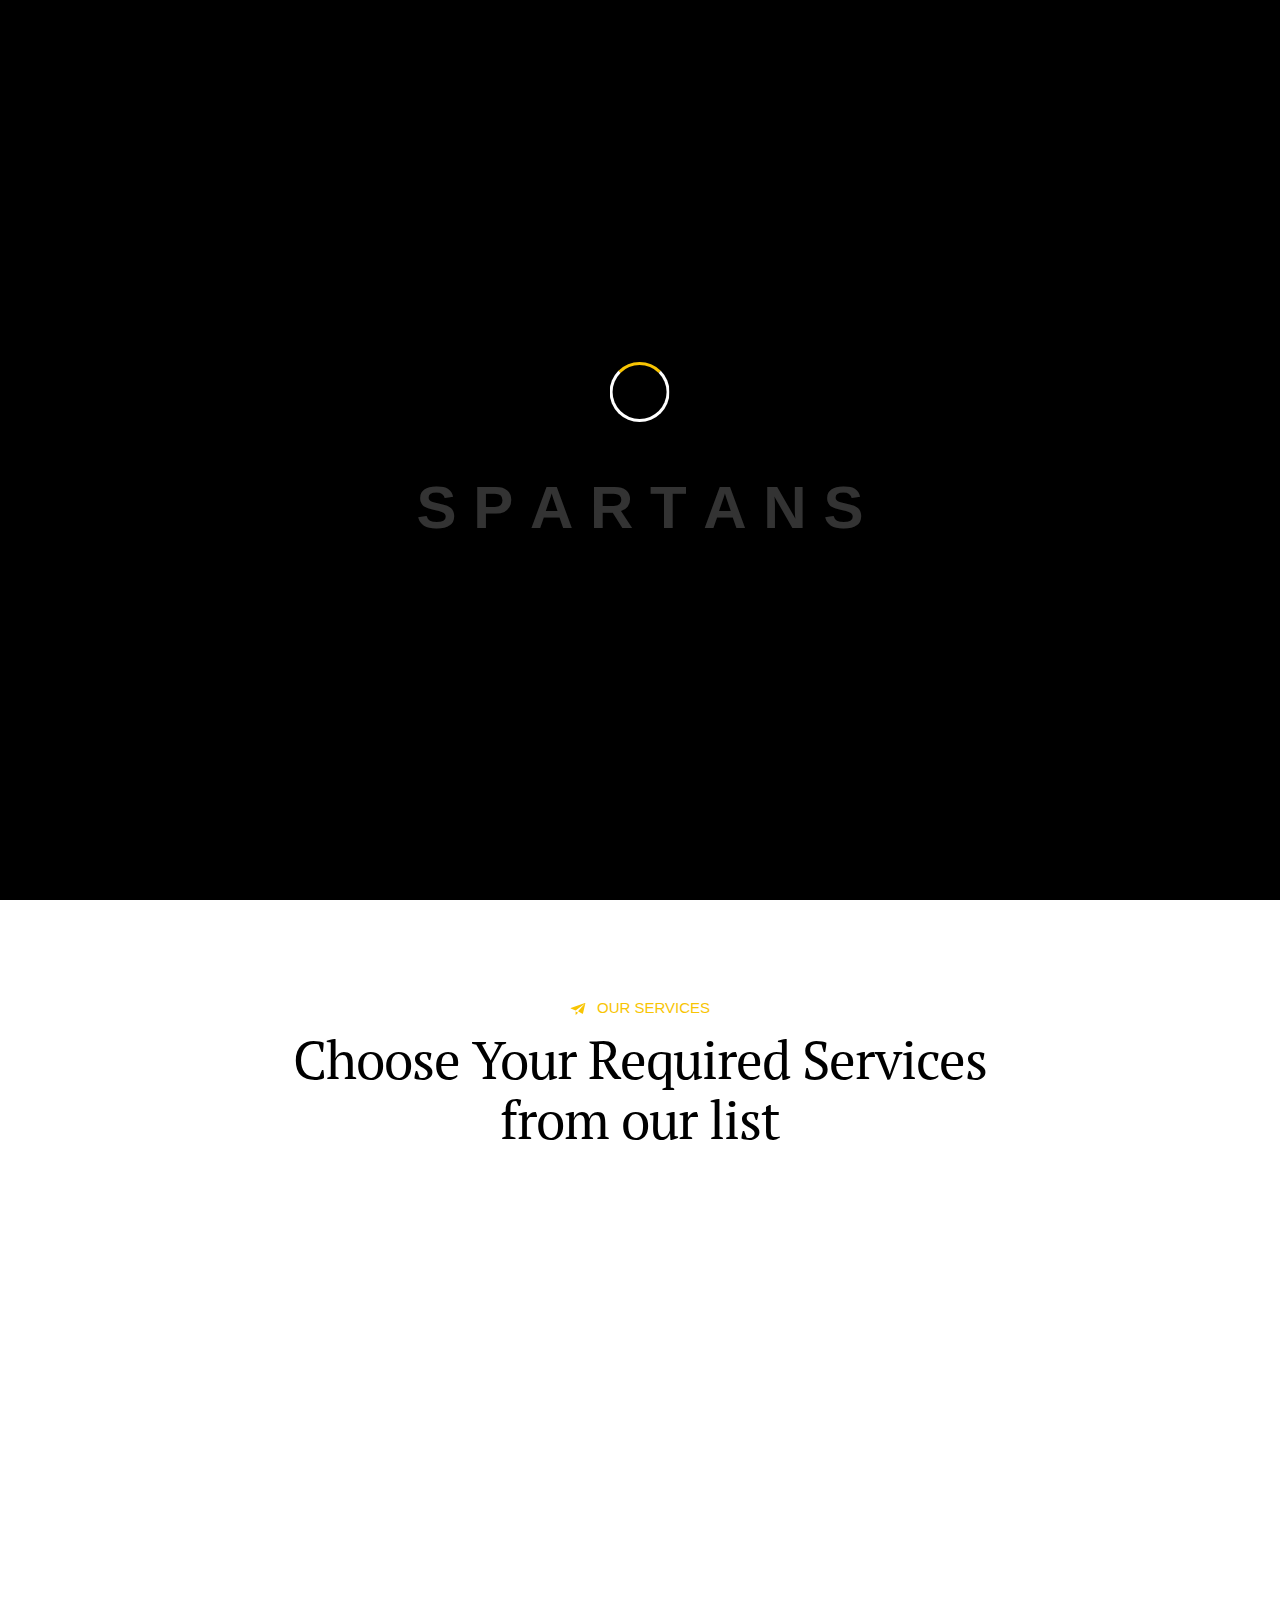
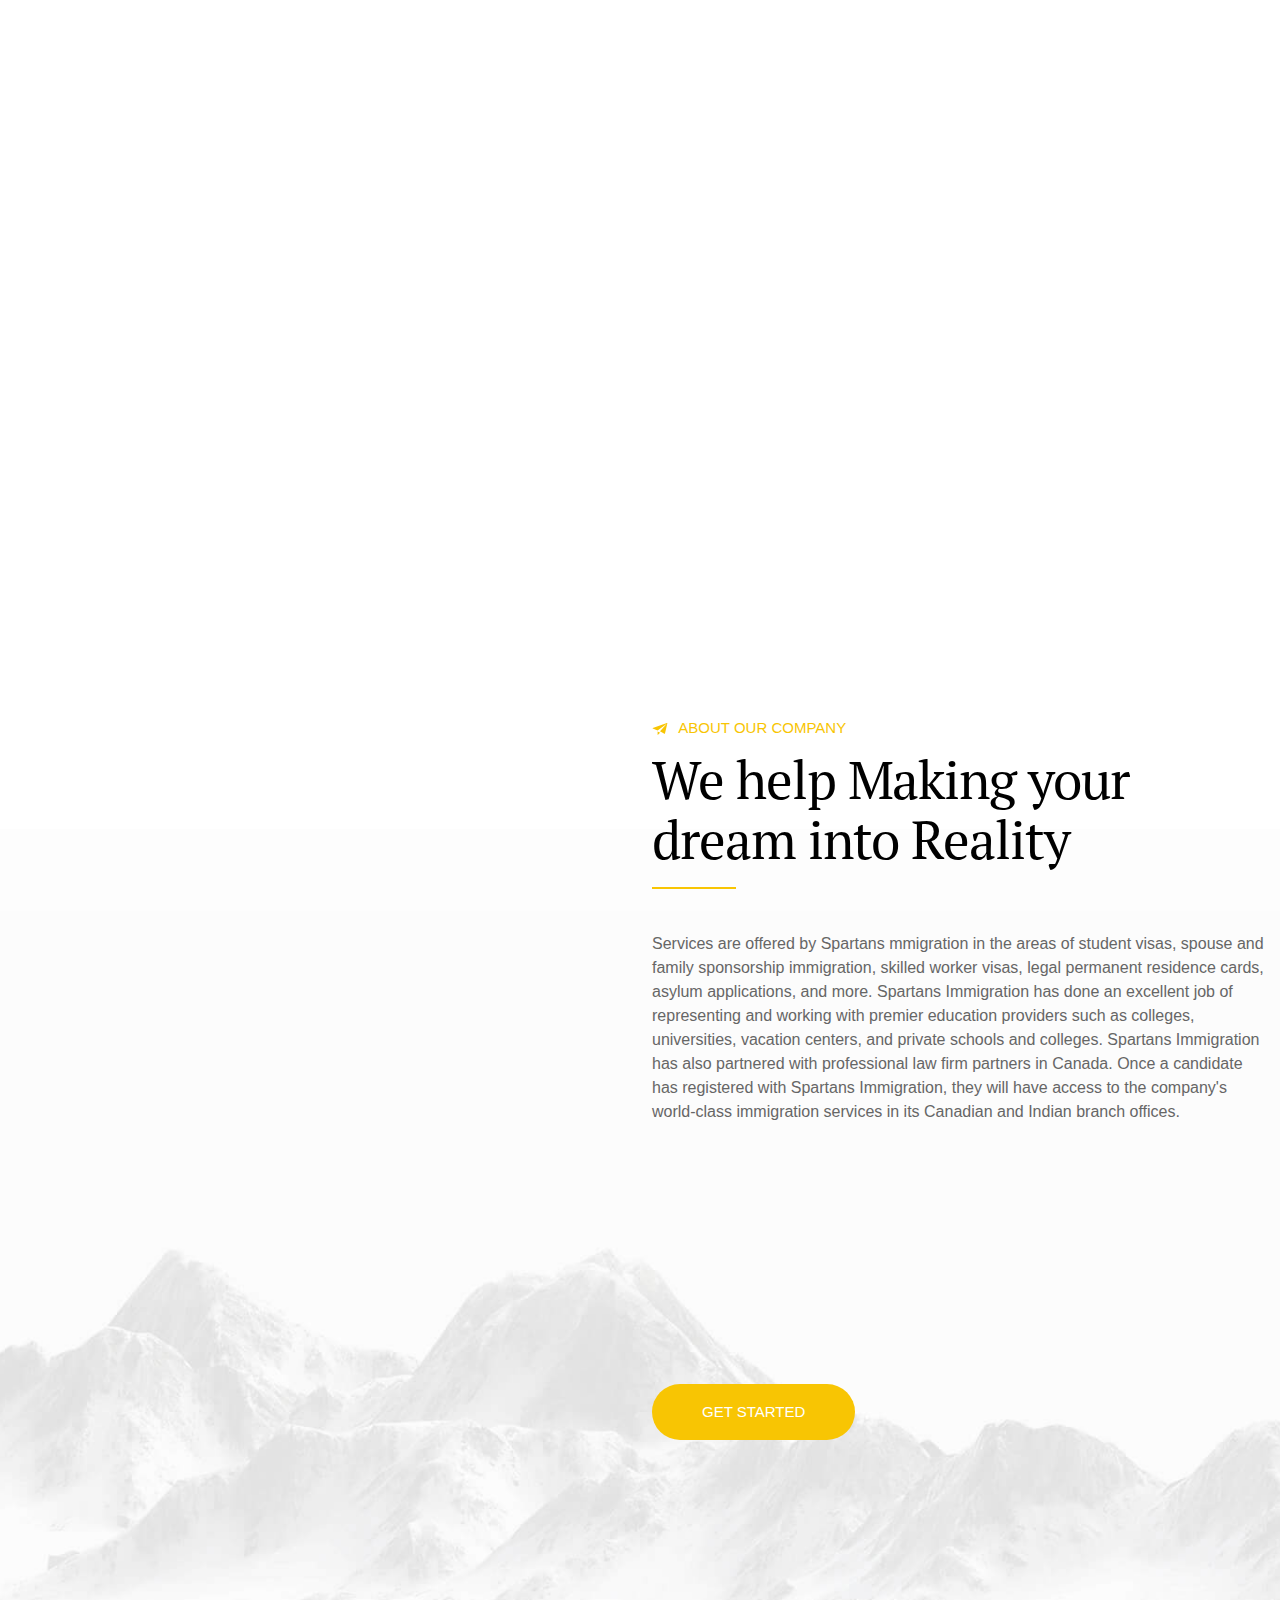
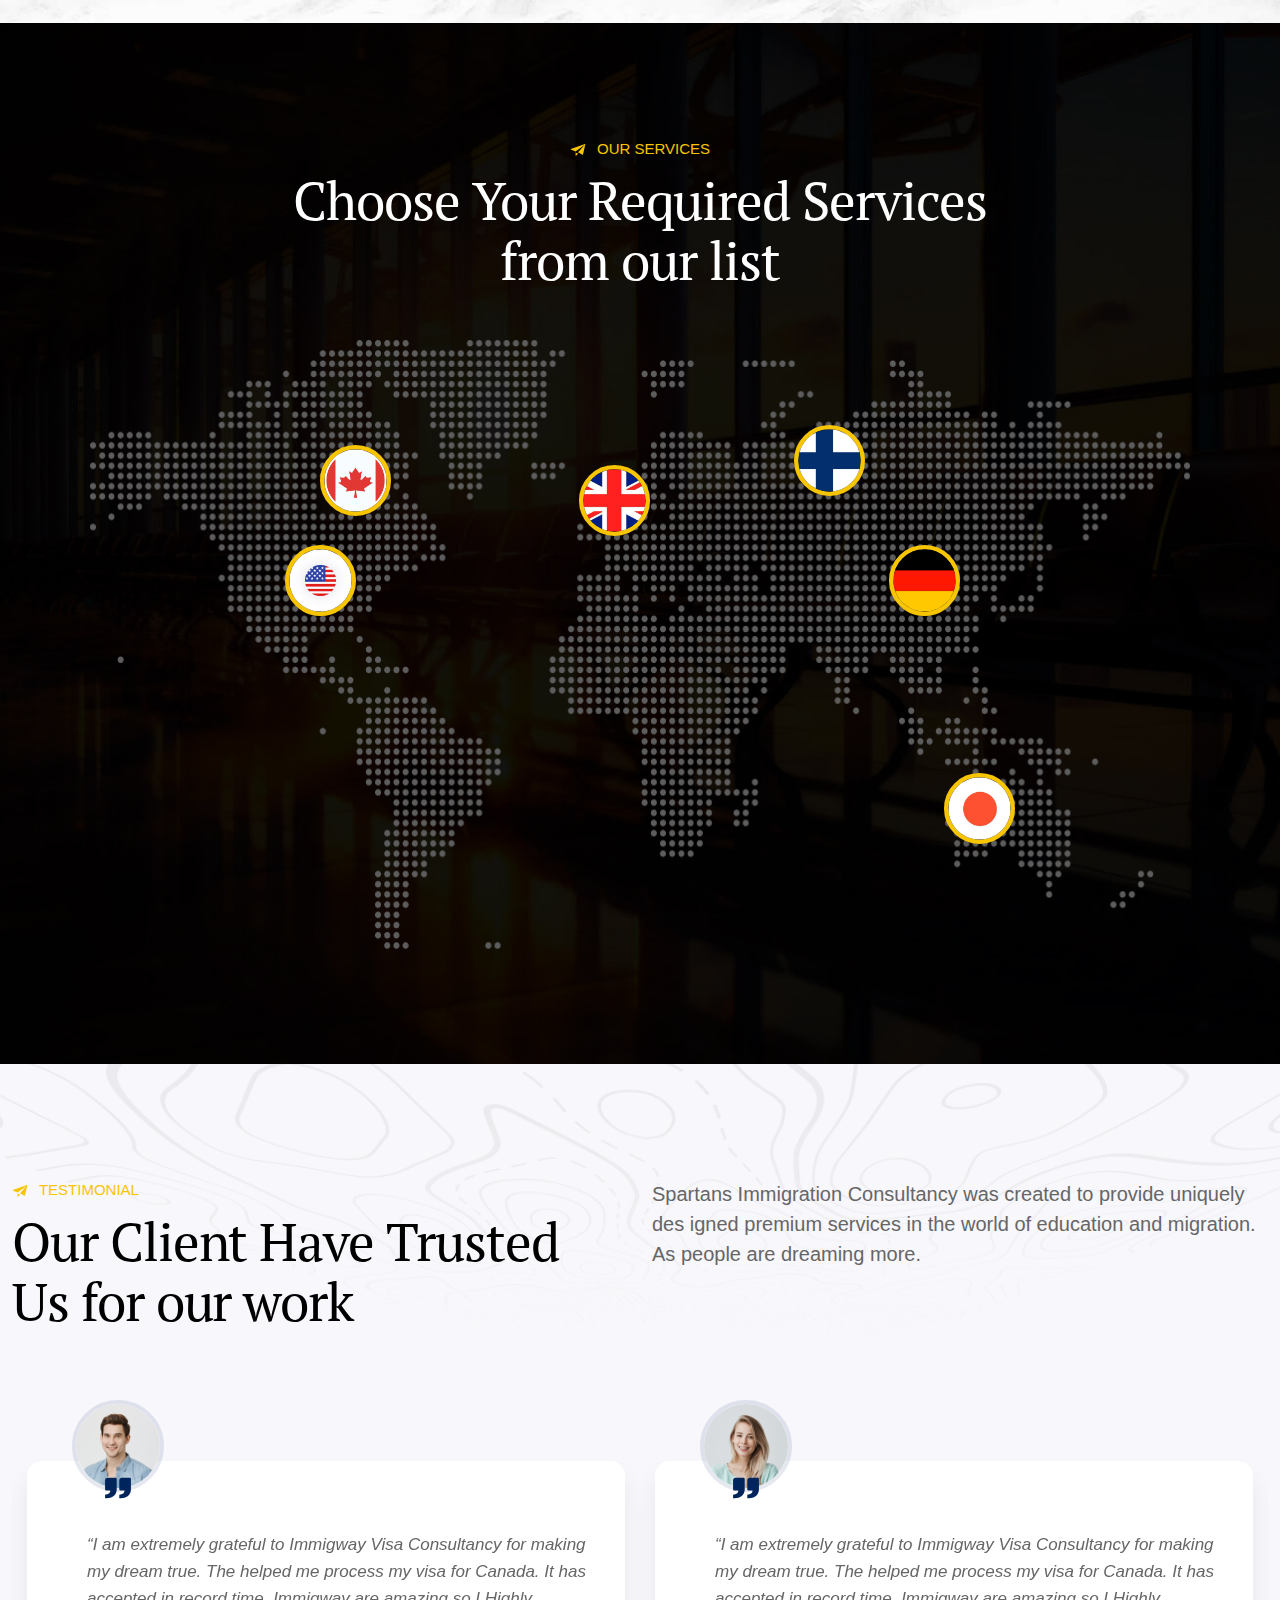
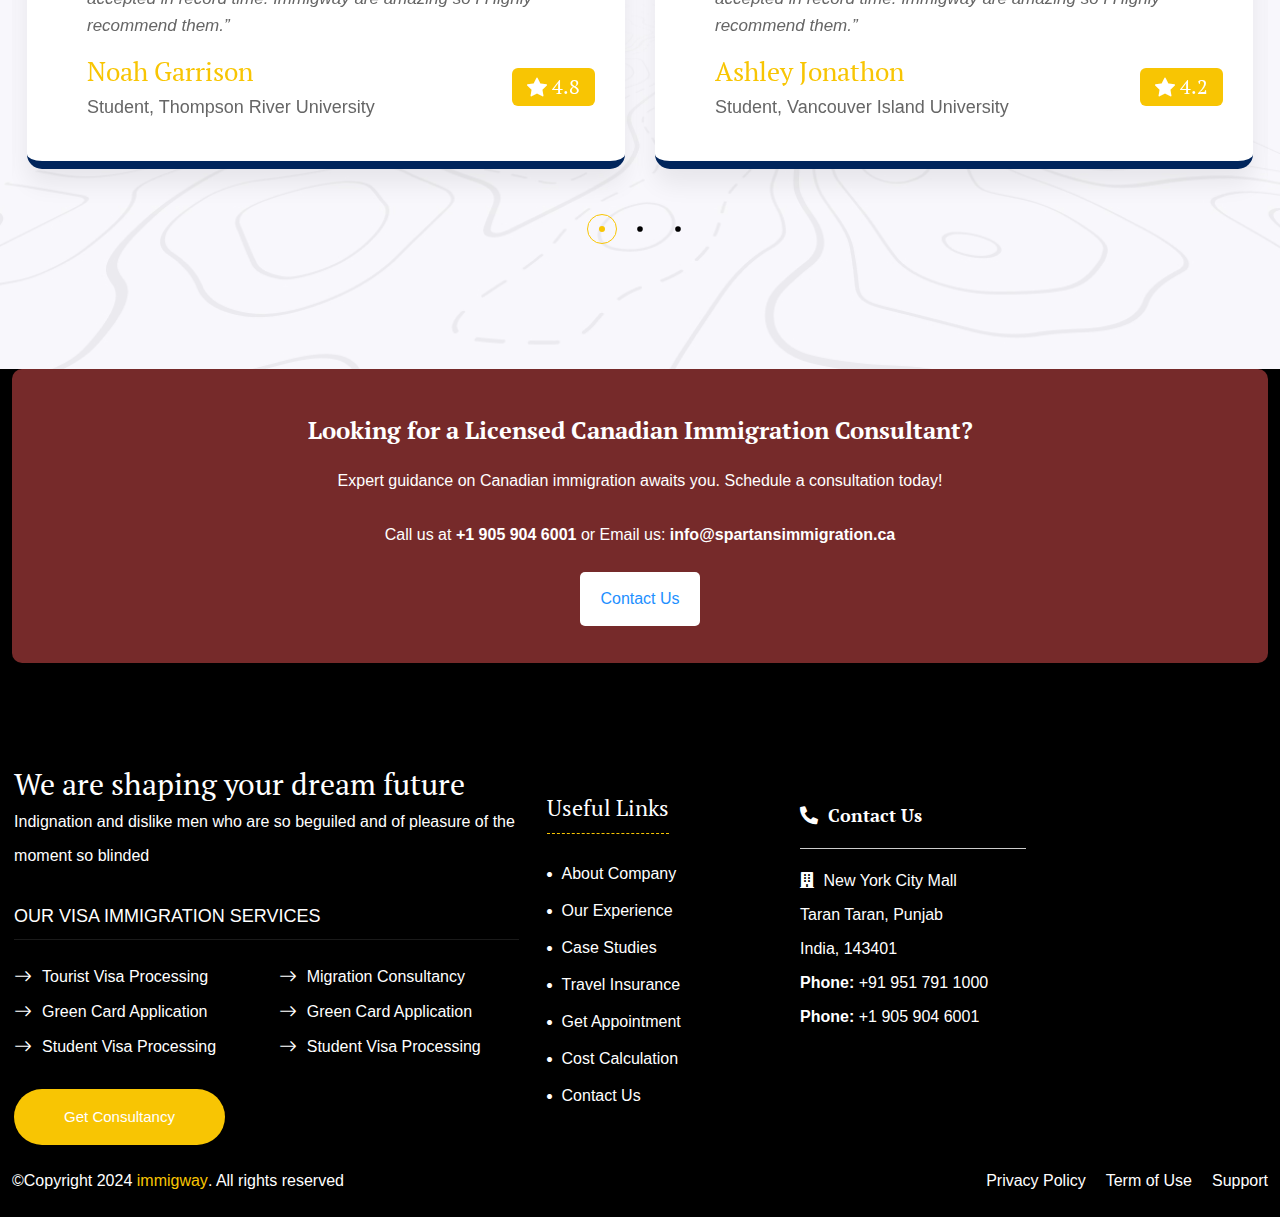
==== index.html @ ae501596 "progress" ====
<!DOCTYPE html>
<html lang="zxx">

<head>
    <!-- Meta Tags -->
    <meta charset="utf-8" />
    <meta http-equiv="X-UA-Compatible" content="IE=edge" />
    <meta name="viewport" content="width=device-width, initial-scale=1, maximum-scale=1, user-scalable=0" />
    <meta name="description" content="Spartans Visa and Education Services" />
    <meta name="author" content="" />

    <!-- Favicon and touch Icons -->
    <link href="assets/img/favicon.png" rel="shortcut icon" type="image/png" />
    <link href="assets/img/apple-touch-icon.html" rel="apple-touch-icon" />
    <link href="assets/img/apple-touch-icon-72x72.html" rel="apple-touch-icon" sizes="72x72" />
    <link href="assets/img/apple-touch-icon-114x114.html" rel="apple-touch-icon" sizes="114x114" />
    <link href="assets/img/apple-touch-icon-144x144.html" rel="apple-touch-icon" sizes="144x144" />

    <!-- Page Title -->
    <title>Spartans Visa and Education Services</title>

    <!-- Styles Include -->
    <link rel="stylesheet" href="assets/css/main.css" />
    <link rel="stylesheet" href="https://cdnjs.cloudflare.com/ajax/libs/font-awesome/5.15.4/css/all.min.css">
</head>

<body class="theme-style3">
    <!-- Preloader -->
    <div id="preloader">
        <div class="preloader-inner">
            <div class="spinner"></div>
            <div class="loading-text">
                <span data-preloader-text="S" class="characters">S</span>

                <span data-preloader-text="P" class="characters">P</span>

                <span data-preloader-text="A" class="characters">A</span>

                <span data-preloader-text="R" class="characters">R</span>

                <span data-preloader-text="T" class="characters">T</span>

                <span data-preloader-text="A" class="characters">A</span>

                <span data-preloader-text="N" class="characters">N</span>

                <span data-preloader-text="S" class="characters">S</span>
            </div>
        </div>
    </div>

    <!-- Main Header -->
    <header class="header style3">
        <!-- Top Bar -->
        <div class="header-top">
            <div class="container">
                <div class="d-none d-xl-flex justify-content-between align-items-center flex-wrap">
                    <!-- Left Box -->
                    <div class="left-box d-flex align-items-center">
                        <!-- Social Box -->
                        <div class="social-box">
                            <ul>
                                <li>
                                    <a href="https://www.facebook.com/" class="bi bi-facebook"></a>
                                </li>
                                <li>
                                    <a href="https://www.instagram.com/" class="bi bi-instagram"></a>
                                </li>
                                <li>
                                    <a href="https://www.twitter.com/" class="bi bi-twitter-x"></a>
                                </li>
                                <li>
                                    <a href="https://www.linkedin.com/" class="bi bi-linkedin"></a>
                                </li>
                                <li>
                                    <a href="https://www.behance.com/" class="bi bi-behance"></a>
                                </li>
                            </ul>
                        </div>
                    </div>

                    <!-- Right Box -->
                    <div class="right-box d-flex align-items-center">
                        <ul class="info-list">
                            <li>
                                <a href="tel:+01 567 114 3312"><span class="icon bi bi-envelope-fill"></span>+1 905 904
                                    6001</a>
                            </li>
                            <li>
                                <a href="mailto:immigway@gmail.com"><span
                                        class="icon bi bi-envelope-fill"></span>info@spartans.ca</a>
                            </li>
                            <li>
                                <a href="#"><span class="icon bi bi-geo-alt-fill"></span>Ontario,
                                    Canada</a>
                            </li>
                        </ul>
                    </div>
                </div>
            </div>
        </div>

        <!-- Lower Bar -->
        <div class="header-inner">
            <div class="container">
                <div class="d-flex align-items-center justify-content-between">
                    <!-- Left Part -->
                    <div class="header_left_part d-flex align-items-center">
                        <div class="logo">
                            <a href="index.html" class="light_logo"><img src="assets/img/logo.png"
                                    alt="spartans logo" /></a>
                        </div>
                    </div>

                    <!-- Right Part -->
                    <div class="header_right_part d-flex align-items-center">
                        <div class="mainnav d-none d-xl-block">
                            <nav class="home-links">
                                <span class="home-nav"><a href="#">Home</a></span>
                                <span class="home-nav"><a href="#">Pages</a></span>
                                <span class="home-nav"><a href="#">Visa</a></span>
                                <span class="home-nav"><a href="#">Services</a></span>
                                <span class="home-nav"><a href="#">Blog</a></span>
                                <span class="home-nav"><a href="#">Contact</a></span>
                            </nav>
                        </div>
                    </div>
                    

                        <div class="wptb-icon-box1 live-chat d-none d-md-block">
                            <div class="wptb-item--inner flex-start">
                                <div class="wptb-item--icon">
                                    <img src="assets/img/icon_call-white.png" alt="img" />
                                </div>
                                <div class="wptb-item--holder">
                                    <h5 class="wptb-item--title">Call For Consultation</h5>
                                    <p class="wptb-item--description">+1 905 904 6001</p>
                                </div>
                            </div>
                        </div>

                        <button class="aside_open d-xl-none">
                            <img src="assets/img/icon_grid.png" alt="img" />
                        </button>

                        <button type="button" class="mr_menu_toggle d-xl-none">
                            <i class="bi bi-list"></i>
                        </button>
                    </div>
                </div>
            </div>
        </div>
    </header>
    <!-- End Main Header -->

    <!-- Mobile Responsive Menu -->
    <div class="mr_menu">
        <button type="button" class="mr_menu_close">
            <i class="bi bi-x-lg"></i>
        </button>
        <div class="logo"></div>
        <!-- Keep this div empty. Logo will come here by JavaScript -->
        <div class="mr_navmenu"></div>
        <!-- Keep this div empty. Menu will come here by JavaScript -->
    </div>

    <div class="aside_info_wrapper">
        <button class="aside_close"><i class="bi bi-x-lg"></i></button>
        <div class="aside_logo">
            <a href="index.html"><img src="assets/img/logo-3.svg" alt="logo" /></a>
        </div>
        <div class="aside_info_inner">
            <h5>About Us</h5>

            <p>
                Immigwayis a full-service consultation firm with record of winning
                many successful campaigns. For a growing business firm we provide
                market research & competitor analysis before a product launch in
                market.
            </p>

            <div class="aside_info_inner_box">
                <h5>Contact Info</h5>
                <p><a href="mailto:support@immigway.com">support@immigway.com</a></p>
                <p><a href="tel:(+987) 654 321 228 14">(+987) 654 321 228 14</a></p>
                <p>28 Street, New York City, USA</p>
            </div>
            <div class="social_sites">
                <ul class="d-flex align-items-center justify-content-center">
                    <li>
                        <a href="#"><i class="bi bi-facebook"></i></a>
                    </li>
                    <li>
                        <a href="#"><i class="bi bi-twitter-x"></i></a>
                    </li>
                    <li>
                        <a href="#"><i class="bi bi-instagram"></i></a>
                    </li>
                    <li>
                        <a href="#"><i class="bi bi-linkedin"></i></a>
                    </li>
                </ul>
            </div>
        </div>
    </div>

    <!-- Main Wrapper-->
    <main class="wrapper">
        <!-- Slider Section -->
        <section class="wptb-slider pb-0">
            <div class="swiper-container swiper-main-slider">
                <!-- swiper slides -->
                <div class="swiper-wrapper">
                    <!-- Slide One -->
                    <div class="swiper-slide">
                        <div class="wptb-slider--item">
                            <div class="wptb-slider--image" style="background-image: url('assets/img/slider/9.jpg')">
                            </div>
                            <div class="container">
                                <div class="row align-items-center">
                                    <!-- Content Column -->
                                    <div class="col-lg-6 col-md-10 col-sm-12">
                                        <div class="wptb-heading">
                                            <div class="wptb-item--inner">
                                                <h6 class="wptb-item--subtitle">
                                                    Welcome to Spartans Visa and Education Services
                                                </h6>
                                                <h1 class="wptb-item--title">
                                                    Immigration &
                                                    <span class="active">Visa Solutions</span> the easy
                                                    way
                                                </h1>
                                                <p class="wptb-item--description">
                                                    We provide a complete immigration & visa services
                                                    for America, Canada & Australia for travel &
                                                    education
                                                </p>
                                                <div class="button-container">
                                                    <a href="#" class="button">About Us</a>
                                                    <a href="#" class="button">Our Services</a>
                                                  </div>
                                                  
                                            </div>
                                        </div>
                                    </div>

                                    <div class="col-lg-5 offset-lg-1 d-none d-lg-block">
                                        <!-- Slider Image -->
                                        <div class="wptb-image-single wow fedInUp position-relative">
                                            <div class="wptb-item--inner">
                                                <div class="wptb-item--image">
                                                    <img src="assets/img/slider/layer-4.png" alt="img" />
                                                </div>
                                            </div>
                                        </div>
                                    </div>
                                </div>

                                <!-- <div class="wptb-calculator">
                                        <div class="row align-items-center">
                                            <div class="col-lg-3">
                                                <h2 class="wptb-item--calculator-title">Our <br> Calculators</h2>
                                            </div>
                                            <div class="col-lg-9">
                                                <div class="row">
                                                    <div class="col-lg-6">
                                                        <div class="wptb-icon-box3 wow fadeInLeft">
                                                            <div class="wptb-item--inner">
                                                                <div class="wptb-item--icon">
                                                                    <svg xmlns="http://www.w3.org/2000/svg" width="32" height="32" viewBox="0 0 32 32" fill="none">
                                                                        <g clip-path="url(#clip0_65_12392)">
                                                                          <path d="M8.5 15.125C3.84756 15.125 0.0625 18.9101 0.0625 23.5625C0.0625 28.2149 3.84756 32 8.5 32C13.1524 32 16.9375 28.2149 16.9375 23.5625C16.9375 18.9101 13.1524 15.125 8.5 15.125ZM12.2254 22.5379L7.85038 26.9129C7.66738 27.0959 7.42744 27.1875 7.1875 27.1875C6.94756 27.1875 6.70762 27.0959 6.52462 26.9129L4.64962 25.0379C4.2835 24.6718 4.2835 24.0782 4.64962 23.7121C5.01569 23.346 5.60931 23.346 5.97544 23.7121L7.1875 24.9242L10.8996 21.2121C11.2657 20.846 11.8593 20.846 12.2254 21.2121C12.5915 21.5782 12.5915 22.1718 12.2254 22.5379Z" fill="black"/>
                                                                          <path d="M24.75 8.125C24.2323 8.125 23.8125 7.70525 23.8125 7.1875V0H10.375C8.82419 0 7.5625 1.26169 7.5625 2.8125V13.2931C7.87137 13.2651 8.18394 13.25 8.5 13.25C11.6955 13.25 14.5561 14.711 16.4491 17H26.625C27.1427 17 27.5625 17.4198 27.5625 17.9375C27.5625 18.4552 27.1427 18.875 26.625 18.875H17.6842C18.2703 20.0185 18.6481 21.2853 18.7694 22.625H26.625C27.1427 22.625 27.5625 23.0448 27.5625 23.5625C27.5625 24.0802 27.1427 24.5 26.625 24.5H18.7694C18.4891 27.5962 16.8348 30.3016 14.4224 32H29.125C30.6758 32 31.9375 30.7383 31.9375 29.1875V8.125H24.75ZM26.625 13.25H12.875C12.3573 13.25 11.9375 12.8302 11.9375 12.3125C11.9375 11.7948 12.3573 11.375 12.875 11.375H26.625C27.1427 11.375 27.5625 11.7948 27.5625 12.3125C27.5625 12.8302 27.1427 13.25 26.625 13.25Z" fill="black"/>
                                                                          <path d="M25.6875 0.548828V6.24989H31.3882L25.6875 0.548828Z" fill="black"/>
                                                                        </g>
                                                                        <defs>
                                                                          <clipPath id="clip0_65_12392">
                                                                            <rect width="32" height="32" fill="white"/>
                                                                          </clipPath>
                                                                        </defs>
                                                                      </svg>
                                                                </div>
                                                                <div class="wptb-item--holder">
                                                                    <h4 class="wptb-item--title">Visa Fee Calculator</h4>
                                                                    <p class="wptb-item--description">Lorem ipsum dolor sit amet, consectetur sad ipiscing elit,sed dominus lorem ipsum dolor consectetur </p>
                                                                </div>
                                                            </div>
                                                        </div>
                                                    </div>
    
                                                    <div class="col-lg-6">
                                                        <div class="wptb-icon-box3 wow fadeInLeft">
                                                            <div class="wptb-item--inner">
                                                                <div class="wptb-item--icon">
                                                                    <svg xmlns="http://www.w3.org/2000/svg" width="32" height="41" viewBox="0 0 32 41" fill="none">
                                                                        <path fill-rule="evenodd" clip-rule="evenodd" d="M2.61696 5.9559H21.5906C23.0299 5.9559 24.2075 7.12978 24.2075 8.56462V38.3913C24.2075 39.8261 23.0299 41 21.5906 41H2.61696C1.17759 41 0 39.8261 0 38.3913V8.56462C0 7.12978 1.17759 5.9559 2.61696 5.9559ZM30.1795 5.87605L12.1048 0.123143C10.7336 -0.31331 9.2537 0.447837 8.81595 1.81473L7.91308 4.6334H21.5906C23.7623 4.6334 25.5344 6.39988 25.5344 8.5647V28.9549L31.8765 9.15466C32.3143 7.78768 31.5507 6.31242 30.1795 5.87605ZM12.1038 9.72147C9.97247 9.72147 8.04278 10.5827 6.64602 11.9751C5.24919 13.3676 4.38521 15.2912 4.38521 17.4158C4.38521 19.5405 5.24919 21.4641 6.64602 22.8565C8.04286 24.2489 9.97247 25.1101 12.1038 25.1101C14.2352 25.1101 16.1649 24.2489 17.5617 22.8565C18.9585 21.464 19.8226 19.5404 19.8226 17.4158C19.8226 15.2911 18.9586 13.3675 17.5617 11.9751C16.1649 10.5828 14.2352 9.72147 12.1038 9.72147ZM8.20572 38.1217H16.0019C16.3682 38.1217 16.6653 37.8256 16.6653 37.4604C16.6653 37.0952 16.3682 36.7991 16.0019 36.7991H8.20572C7.83936 36.7991 7.54233 37.0952 7.54233 37.4604C7.54233 37.8256 7.83936 38.1217 8.20572 38.1217ZM4.96932 34.102H19.2382C19.6045 34.102 19.9016 33.8059 19.9016 33.4407C19.9016 33.0755 19.6045 32.7794 19.2382 32.7794H4.96932C4.60297 32.7794 4.30594 33.0755 4.30594 33.4407C4.30594 33.8059 4.60297 34.102 4.96932 34.102ZM4.96932 30.0822H19.2382C19.6045 30.0822 19.9016 29.7861 19.9016 29.4209C19.9016 29.0557 19.6045 28.7596 19.2382 28.7596H4.96932C4.60297 28.7596 4.30594 29.0557 4.30594 29.4209C4.30594 29.7861 4.60297 30.0822 4.96932 30.0822ZM11.4405 11.6345C10.7503 12.2169 10.1651 12.9199 9.7184 13.7104C9.53522 14.0345 9.37535 14.3734 9.24109 14.7249H11.4404L11.4405 11.6345ZM8.87117 16.0475C8.7909 16.4869 8.74895 16.9395 8.74895 17.4016V17.4301C8.74895 17.8922 8.7909 18.3448 8.87117 18.7843H11.4405V16.0476H8.87117V16.0475ZM9.24118 20.1068C9.37543 20.4582 9.53522 20.7971 9.7184 21.1212C10.1651 21.9116 10.7503 22.6147 11.4405 23.1971V20.1068H9.24118ZM9.66392 23.3067C9.24466 22.8352 8.87474 22.3193 8.56262 21.767C8.26692 21.2437 8.02287 20.688 7.83746 20.1068H6.30811C6.62554 20.7851 7.05939 21.3985 7.58388 21.9214C8.17446 22.5099 8.87996 22.9838 9.66392 23.3067ZM7.52617 18.7842C7.45775 18.3425 7.42218 17.8902 7.42218 17.43V17.4015C7.42218 16.9414 7.45775 16.4891 7.52617 16.0474H5.85975C5.76298 16.4881 5.71198 16.946 5.71198 17.4158C5.71198 17.8855 5.76298 18.3434 5.85983 18.7842H7.52617ZM7.83754 14.7249C8.02296 14.1436 8.267 13.5879 8.5627 13.0646C8.87482 12.5124 9.24466 11.9964 9.66392 11.525C8.87996 11.8479 8.17446 12.3217 7.58405 12.9103C7.05947 13.4332 6.62571 14.0466 6.30819 14.725H7.83754V14.7249ZM12.7672 18.7842H15.2325C15.3128 18.3447 15.3547 17.8921 15.3547 17.43V17.4015C15.3547 16.9395 15.3128 16.4868 15.2326 16.0474H12.7672V18.7842ZM16.5775 18.7842H18.3479C18.4447 18.3434 18.4957 17.8855 18.4957 17.4158C18.4957 16.946 18.4447 16.4881 18.3479 16.0474H16.5774C16.6459 16.4891 16.6814 16.9414 16.6814 17.4015V17.43C16.6815 17.8902 16.6459 18.3425 16.5775 18.7842ZM17.8994 20.1068H16.2662C16.0807 20.688 15.8367 21.2437 15.541 21.7671C15.2147 22.3445 14.8252 22.8822 14.3821 23.3709C15.2309 23.048 15.9928 22.5501 16.6236 21.9214C17.1481 21.3985 17.582 20.7851 17.8994 20.1068ZM14.8625 20.1068H12.7671V23.1078C13.4122 22.5433 13.9611 21.8717 14.3852 21.1213C14.5685 20.7971 14.7283 20.4582 14.8625 20.1068ZM12.7672 14.7249H14.8626C14.7283 14.3735 14.5685 14.0346 14.3853 13.7104C13.9612 12.9599 13.4123 12.2884 12.7672 11.7239V14.7249ZM16.2662 14.7249H17.8994C17.5819 14.0465 17.1481 13.4331 16.6236 12.9102C15.9928 12.2815 15.2309 11.7835 14.3821 11.4607C14.8251 11.9494 15.2145 12.4872 15.5409 13.0646C15.8367 13.5879 16.0807 14.1436 16.2662 14.7249Z" fill="black"/>
                                                                      </svg>
                                                                </div>
                                                                <div class="wptb-item--holder">
                                                                    <h4 class="wptb-item--title">Point Test calculator</h4>
                                                                    <p class="wptb-item--description">Lorem ipsum dolor sit amet, consectetur sad ipiscing elit,sed dominus lorem ipsum dolor consectetur </p>
                                                                </div>
                                                            </div>
                                                        </div>
                                                    </div>
                                                </div>
                                            </div>
                                        </div>
                                    </div> -->
                            </div>
                        </div>
                    </div>
                    <!-- End Slide One -->
                </div>
            </div>
        </section>

        <!-- Services Carousel -->
        <section class="wptb-service-one">
            <div class="container">
                <div class="wptb-heading">
                    <div class="wptb-item--inner text-center">
                        <h6 class="wptb-item--subtitle">
                            <span>
                                <svg xmlns="http://www.w3.org/2000/svg" width="16" height="16" viewBox="0 0 16 16"
                                    fill="none">
                                    <path
                                        d="M14.9119 2.10726L0.787131 7.08487C0.559931 7.16487 0.509531 7.36087 0.779131 7.46806L3.81593 8.68486L5.61593 9.40566L14.4031 2.95286C14.5215 2.86646 14.6575 3.02886 14.5719 3.12166L8.27513 9.93207V9.93366L7.91353 10.3361L8.39273 10.5937L12.3783 12.7393C12.6111 12.8641 12.9127 12.7609 12.9799 12.4721L15.3047 2.45206C15.3679 2.17766 15.1863 2.01046 14.9119 2.10726ZM5.59993 13.7297C5.59993 13.9265 5.71113 13.9817 5.86473 13.8425C6.06553 13.6593 8.14473 11.7937 8.14473 11.7937L5.59993 10.4785V13.7297Z"
                                        fill="#E13833" />
                                </svg>
                            </span>
                            Our Services
                        </h6>
                        <h1 class="wptb-item--title">
                            <span>Choose Your Required Services <br />
                                from our list</span>
                        </h1>
                    </div>
                </div>

                <div class="row">
                    <div class="col-sm-6 col-md-4">
                        <div class="wptb-image-box1 wow fadeInLeft">
                            <div class="wptb-item--inner">
                                <div class="wptb-item--image">
                                    <a href="service-details.html" class="wptb-item-link"><img
                                            src="assets/img/services/1.jpg" alt="img" /></a>
                                </div>
                                <div class="wptb-item--holder">
                                    <div class="wptb-item--icon">
                                        <svg xmlns="http://www.w3.org/2000/svg" width="9" height="9" viewBox="0 0 9 9"
                                            fill="none">
                                            <path d="M0 9C6 9 8.5 3 9 0V9H0Z"></path>
                                        </svg>
                                        <img src="assets/img/services/icon-1.png" alt="icon" />
                                        <svg xmlns="http://www.w3.org/2000/svg" width="9" height="9" viewBox="0 0 9 9"
                                            fill="none">
                                            <path d="M9 9C3 9 0.5 3 0 0V9H9Z"></path>
                                        </svg>
                                    </div>
                                    <h4 class="wptb-item--title">
                                        <a href="service-details.html">Express Entry</a>
                                    </h4>
                                    <div class="wptb-line-paper"></div>
                                    <p class="wptb-item--description">
                                        Our Express Entry service is tailored to skilled workers
                                        looking to immigrate to Canada. We guide clients through
                                        the comprehensive Express Entry system, assisting with
                                        profile creation, documentation, and application
                                        submission.
                                    </p>
                                    <div class="wptb-item--button">
                                        <a class="btn--readmore" href="service-details.html">
                                            <span class="btn-readmore--text"> View More </span>
                                            <span class="btn-readmore--icon">
                                                <i class="bi bi-arrow-right"></i>
                                            </span>
                                        </a>
                                    </div>
                                </div>
                            </div>
                        </div>
                    </div>

                    <div class="col-sm-6 col-md-4">
                        <div class="wptb-image-box1 wow fadeInLeft">
                            <div class="wptb-item--inner">
                                <div class="wptb-item--image">
                                    <a href="service-details.html" class="wptb-item-link"><img
                                            src="assets/img/services/1.jpg" alt="img" /></a>
                                </div>
                                <div class="wptb-item--holder">
                                    <div class="wptb-item--icon">
                                        <svg xmlns="http://www.w3.org/2000/svg" width="9" height="9" viewBox="0 0 9 9"
                                            fill="none">
                                            <path d="M0 9C6 9 8.5 3 9 0V9H0Z"></path>
                                        </svg>
                                        <img src="assets/img/services/icon-1.png" alt="icon" />
                                        <svg xmlns="http://www.w3.org/2000/svg" width="9" height="9" viewBox="0 0 9 9"
                                            fill="none">
                                            <path d="M9 9C3 9 0.5 3 0 0V9H9Z"></path>
                                        </svg>
                                    </div>
                                    <h4 class="wptb-item--title">
                                        <a href="service-details.html">Provincial Nominee Program (PNP)</a>
                                    </h4>
                                    <div class="wptb-line-paper"></div>
                                    <p class="wptb-item--description">
                                        The Provincial Nominee Program (PNP) offers various
                                        pathways for individuals with specific skills and
                                        experiences to obtain Canadian permanent residency. Our
                                        PNP service helps clients identify suitable provincial
                                        nominee programs, navigate the application process, and
                                        meet provincial nomination requirements.
                                    </p>

                                    <div class="wptb-item--button">
                                        <a class="btn--readmore" href="service-details.html">
                                            <span class="btn-readmore--text"> View More </span>
                                            <span class="btn-readmore--icon">
                                                <i class="bi bi-arrow-right"></i>
                                            </span>
                                        </a>
                                    </div>
                                </div>
                            </div>
                        </div>
                    </div>

                    <div class="col-sm-6 col-md-4">
                        <div class="wptb-image-box1 wow fadeInLeft">
                            <div class="wptb-item--inner">
                                <div class="wptb-item--image">
                                    <a href="service-details.html" class="wptb-item-link"><img
                                            src="assets/img/services/2.jpg" alt="img" /></a>
                                </div>
                                <div class="wptb-item--holder">
                                    <div class="wptb-item--icon">
                                        <svg xmlns="http://www.w3.org/2000/svg" width="9" height="9" viewBox="0 0 9 9"
                                            fill="none">
                                            <path d="M0 9C6 9 8.5 3 9 0V9H0Z"></path>
                                        </svg>
                                        <img src="assets/img/services/icon-2.png" alt="icon" />
                                        <svg xmlns="http://www.w3.org/2000/svg" width="9" height="9" viewBox="0 0 9 9"
                                            fill="none">
                                            <path d="M9 9C3 9 0.5 3 0 0V9H9Z"></path>
                                        </svg>
                                    </div>
                                    <h4 class="wptb-item--title">
                                        <a href="service-details.html">Family Sponsorship</a>
                                    </h4>
                                    <div class="wptb-line-paper"></div>
                                    <p class="wptb-item--description">
                                        Our Family Sponsorship service facilitates the
                                        reunification of families in Canada. We provide guidance
                                        and support to Canadian citizens and permanent residents
                                        who wish to sponsor their eligible family members for
                                        immigration. From assessing eligibility to preparing and
                                        submitting sponsorship applications, we ensure a smooth
                                        and efficient process for families seeking to be together
                                        in Canada
                                    </p>

                                    <div class="wptb-item--button">
                                        <a class="btn--readmore" href="service-details.html">
                                            <span class="btn-readmore--text"> View More </span>
                                            <span class="btn-readmore--icon">
                                                <i class="bi bi-arrow-right"></i>
                                            </span>
                                        </a>
                                    </div>
                                </div>
                            </div>
                        </div>
                    </div>

                    <div class="col-sm-6 col-md-4">
                        <div class="wptb-image-box1 wow fadeInLeft">
                            <div class="wptb-item--inner">
                                <div class="wptb-item--image">
                                    <a href="service-details.html" class="wptb-item-link"><img
                                            src="assets/img/services/3.jpg" alt="img" /></a>
                                </div>
                                <div class="wptb-item--holder">
                                    <div class="wptb-item--icon">
                                        <svg xmlns="http://www.w3.org/2000/svg" width="9" height="9" viewBox="0 0 9 9"
                                            fill="none">
                                            <path d="M0 9C6 9 8.5 3 9 0V9H0Z"></path>
                                        </svg>
                                        <img src="assets/img/services/icon-3.png" alt="icon" />
                                        <svg xmlns="http://www.w3.org/2000/svg" width="9" height="9" viewBox="0 0 9 9"
                                            fill="none">
                                            <path d="M9 9C3 9 0.5 3 0 0V9H9Z"></path>
                                        </svg>
                                    </div>
                                    <h4 class="wptb-item--title">
                                        <a href="service-details.html">Study Permits</a>
                                    </h4>
                                    <div class="wptb-line-paper"></div>
                                    <p class="wptb-item--description">
                                        Our Study Permits service assists international students
                                        in obtaining permits to study in Canada. We offer
                                        comprehensive support throughout the application process,
                                        including document preparation, application submission,
                                        and communication with immigration authorities.
                                    </p>

                                    <div class="wptb-item--button">
                                        <a class="btn--readmore" href="service-details.html">
                                            <span class="btn-readmore--text"> View More </span>
                                            <span class="btn-readmore--icon">
                                                <i class="bi bi-arrow-right"></i>
                                            </span>
                                        </a>
                                    </div>
                                </div>
                            </div>
                        </div>
                    </div>

                    <div class="col-sm-6 col-md-4">
                        <div class="wptb-image-box1 wow fadeInLeft">
                            <div class="wptb-item--inner">
                                <div class="wptb-item--image">
                                    <a href="service-details.html" class="wptb-item-link"><img
                                            src="assets/img/services/1.jpg" alt="img" /></a>
                                </div>
                                <div class="wptb-item--holder">
                                    <div class="wptb-item--icon">
                                        <svg xmlns="http://www.w3.org/2000/svg" width="9" height="9" viewBox="0 0 9 9"
                                            fill="none">
                                            <path d="M0 9C6 9 8.5 3 9 0V9H0Z"></path>
                                        </svg>
                                        <img src="assets/img/services/icon-1.png" alt="icon" />
                                        <svg xmlns="http://www.w3.org/2000/svg" width="9" height="9" viewBox="0 0 9 9"
                                            fill="none">
                                            <path d="M9 9C3 9 0.5 3 0 0V9H9Z"></path>
                                        </svg>
                                    </div>
                                    <h4 class="wptb-item--title">
                                        <a href="service-details.html">Work Permits</a>
                                    </h4>
                                    <div class="wptb-line-paper"></div>
                                    <p class="wptb-item--description">
                                        Our Work Permits service caters to individuals seeking
                                        authorization to work in Canada. We guide clients through
                                        the various work permit categories, eligibility
                                        requirements, and application procedures.
                                    </p>

                                    <div class="wptb-item--button">
                                        <a class="btn--readmore" href="service-details.html">
                                            <span class="btn-readmore--text"> View More </span>
                                            <span class="btn-readmore--icon">
                                                <i class="bi bi-arrow-right"></i>
                                            </span>
                                        </a>
                                    </div>
                                </div>
                            </div>
                        </div>
                    </div>

                    <div class="col-sm-6 col-md-4">
                        <div class="wptb-image-box1 wow fadeInLeft">
                            <div class="wptb-item--inner">
                                <div class="wptb-item--image">
                                    <a href="service-details.html" class="wptb-item-link"><img
                                            src="assets/img/services/2.jpg" alt="img" /></a>
                                </div>
                                <div class="wptb-item--holder">
                                    <div class="wptb-item--icon">
                                        <svg xmlns="http://www.w3.org/2000/svg" width="9" height="9" viewBox="0 0 9 9"
                                            fill="none">
                                            <path d="M0 9C6 9 8.5 3 9 0V9H0Z"></path>
                                        </svg>
                                        <img src="assets/img/services/icon-2.png" alt="icon" />
                                        <svg xmlns="http://www.w3.org/2000/svg" width="9" height="9" viewBox="0 0 9 9"
                                            fill="none">
                                            <path d="M9 9C3 9 0.5 3 0 0V9H9Z"></path>
                                        </svg>
                                    </div>
                                    <h4 class="wptb-item--title">
                                        <a href="service-details.html">Visitor Visa</a>
                                    </h4>
                                    <div class="wptb-line-paper"></div>
                                    <p class="wptb-item--description">
                                        Our Visitor Visas service helps individuals obtain
                                        temporary resident visas to visit Canada for tourism,
                                        family visits, or business purposes. We provide
                                        personalized assistance in preparing visa applications,
                                        gathering supporting documents, and addressing any
                                        inquiries from immigration authorities.
                                    </p>

                                    <div class="wptb-item--button">
                                        <a class="btn--readmore" href="service-details.html">
                                            <span class="btn-readmore--text"> View More </span>
                                            <span class="btn-readmore--icon">
                                                <i class="bi bi-arrow-right"></i>
                                            </span>
                                        </a>
                                    </div>
                                </div>
                            </div>
                        </div>
                    </div>

                    <div class="col-sm-6 col-md-4">
                        <div class="wptb-image-box1 wow fadeInLeft">
                            <div class="wptb-item--inner">
                                <div class="wptb-item--image">
                                    <a href="service-details.html" class="wptb-item-link"><img
                                            src="assets/img/services/3.jpg" alt="img" /></a>
                                </div>
                                <div class="wptb-item--holder">
                                    <div class="wptb-item--icon">
                                        <svg xmlns="http://www.w3.org/2000/svg" width="9" height="9" viewBox="0 0 9 9"
                                            fill="none">
                                            <path d="M0 9C6 9 8.5 3 9 0V9H0Z"></path>
                                        </svg>
                                        <img src="assets/img/services/icon-3.png" alt="icon" />
                                        <svg xmlns="http://www.w3.org/2000/svg" width="9" height="9" viewBox="0 0 9 9"
                                            fill="none">
                                            <path d="M9 9C3 9 0.5 3 0 0V9H9Z"></path>
                                        </svg>
                                    </div>
                                    <h4 class="wptb-item--title">
                                        <a href="service-details.html">Citizenship Applications</a>
                                    </h4>
                                    <div class="wptb-line-paper"></div>
                                    <p class="wptb-item--description">
                                        Our Citizenship Applications service assists permanent
                                        residents in their journey to Canadian citizenship. We
                                        provide guidance on citizenship eligibility criteria,
                                        document preparation, and application submission.
                                    </p>

                                    <div class="wptb-item--button">
                                        <a class="btn--readmore" href="service-details.html">
                                            <span class="btn-readmore--text"> View More </span>
                                            <span class="btn-readmore--icon">
                                                <i class="bi bi-arrow-right"></i>
                                            </span>
                                        </a>
                                    </div>
                                </div>
                            </div>
                        </div>
                    </div>

                    <div class="col-sm-6 col-md-4">
                        <div class="wptb-image-box1 wow fadeInLeft">
                            <div class="wptb-item--inner">
                                <div class="wptb-item--image">
                                    <a href="service-details.html" class="wptb-item-link"><img
                                            src="assets/img/services/3.jpg" alt="img" /></a>
                                </div>
                                <div class="wptb-item--holder">
                                    <div class="wptb-item--icon">
                                        <svg xmlns="http://www.w3.org/2000/svg" width="9" height="9" viewBox="0 0 9 9"
                                            fill="none">
                                            <path d="M0 9C6 9 8.5 3 9 0V9H0Z"></path>
                                        </svg>
                                        <img src="assets/img/services/icon-3.png" alt="icon" />
                                        <svg xmlns="http://www.w3.org/2000/svg" width="9" height="9" viewBox="0 0 9 9"
                                            fill="none">
                                            <path d="M9 9C3 9 0.5 3 0 0V9H9Z"></path>
                                        </svg>
                                    </div>
                                    <h4 class="wptb-item--title">
                                        <a href="service-details.html">Spouse/Parents Sponsorship</a>
                                    </h4>
                                    <div class="wptb-line-paper"></div>
                                    <p class="wptb-item--description">
                                        With a strong emphasis on practical lear ningand hands-on
                                        experience, students in Canadaare provided with
                                        valuable...
                                    </p>

                                    <div class="wptb-item--button">
                                        <a class="btn--readmore" href="service-details.html">
                                            <span class="btn-readmore--text"> View More </span>
                                            <span class="btn-readmore--icon">
                                                <i class="bi bi-arrow-right"></i>
                                            </span>
                                        </a>
                                    </div>
                                </div>
                            </div>
                        </div>
                    </div>

                    <div class="col-sm-6 col-md-4">
                        <div class="wptb-image-box1 wow fadeInLeft">
                            <div class="wptb-item--inner">
                                <div class="wptb-item--image">
                                    <a href="service-details.html" class="wptb-item-link"><img
                                            src="assets/img/services/3.jpg" alt="img" /></a>
                                </div>
                                <div class="wptb-item--holder">
                                    <div class="wptb-item--icon">
                                        <svg xmlns="http://www.w3.org/2000/svg" width="9" height="9" viewBox="0 0 9 9"
                                            fill="none">
                                            <path d="M0 9C6 9 8.5 3 9 0V9H0Z"></path>
                                        </svg>
                                        <img src="assets/img/services/icon-3.png" alt="icon" />
                                        <svg xmlns="http://www.w3.org/2000/svg" width="9" height="9" viewBox="0 0 9 9"
                                            fill="none">
                                            <path d="M9 9C3 9 0.5 3 0 0V9H9Z"></path>
                                        </svg>
                                    </div>
                                    <h4 class="wptb-item--title">
                                        <a href="service-details.html">PR Card Renewal</a>
                                    </h4>
                                    <div class="wptb-line-paper"></div>
                                    <p class="wptb-item--description">
                                        With a strong emphasis on practical lear ningand hands-on
                                        experience, students in Canadaare provided with
                                        valuable...
                                    </p>

                                    <div class="wptb-item--button">
                                        <a class="btn--readmore" href="service-details.html">
                                            <span class="btn-readmore--text"> View More </span>
                                            <span class="btn-readmore--icon">
                                                <i class="bi bi-arrow-right"></i>
                                            </span>
                                        </a>
                                    </div>
                                </div>
                            </div>
                        </div>
                    </div>
                </div>
            </div>
        </section>

        <!-- About Company -->
        <section class="wptb-about-company-one bg-image pt-0"
            style="background-image: url('assets/img/background/bg-7.jpg')">
            <div class="container">
                <div class="row">
                    <div class="col-md-6">
                        <!-- Single Image -->
                        <div class="wptb-image-single wow skewIn">
                            <div class="wptb-item--inner">
                                <div class="wptb-item--image">
                                    <img src="assets/img/2.webp" alt="img" class="image-main" />

                                    <div class="wptb-item-layer">
                                        <div class="wptb-icon-box1 wow fadeInLeft">
                                            <div class="wptb-item--inner flex-start">
                                                <div class="wptb-item--icon">
                                                    <svg xmlns="http://www.w3.org/2000/svg" width="29" height="26"
                                                        viewBox="0 0 29 26" fill="none">
                                                        <path
                                                            d="M0 3.25C0 2.38805 0.34241 1.5614 0.951903 0.951903C1.5614 0.34241 2.38805 0 3.25 0H24.75C25.612 0 26.4386 0.34241 27.0481 0.951903C27.6576 1.5614 28 2.38805 28 3.25V10.123C27.9556 10.101 27.911 10.0797 27.866 10.059L27.351 9.821C26.9268 9.62433 26.4673 9.51548 26 9.501V3.25C26 2.56 25.44 2 24.75 2H3.25C2.56 2 2 2.56 2 3.25V20.75C2 21.44 2.56 22 3.25 22H6V18.5C6 17.837 6.26339 17.2011 6.73223 16.7322C7.20107 16.2634 7.83696 16 8.5 16H19.5C19.8283 16 20.1534 16.0647 20.4567 16.1903C20.76 16.3159 21.0356 16.5001 21.2678 16.7322C21.4999 16.9644 21.6841 17.24 21.8097 17.5433C21.9353 17.8466 22 18.1717 22 18.5V19.248L21.293 19.063C20.7489 18.9202 20.1754 18.9345 19.6391 19.1044C19.1027 19.2744 18.6256 19.5929 18.263 20.023L17.327 21.132C16.9956 21.5241 16.7544 21.9842 16.6205 22.4798C16.4866 22.9754 16.4632 23.4944 16.552 24H3.25C2.8232 24 2.40059 23.9159 2.00628 23.7526C1.61197 23.5893 1.25369 23.3499 0.951903 23.0481C0.650112 22.7463 0.410719 22.388 0.247391 21.9937C0.0840637 21.5994 0 21.1768 0 20.75V3.25ZM14 14C15.3261 14 16.5979 13.4732 17.5355 12.5355C18.4732 11.5979 19 10.3261 19 9C19 7.67392 18.4732 6.40215 17.5355 5.46447C16.5979 4.52678 15.3261 4 14 4C12.6739 4 11.4021 4.52678 10.4645 5.46447C9.52678 6.40215 9 7.67392 9 9C9 10.3261 9.52678 11.5979 10.4645 12.5355C11.4021 13.4732 12.6739 14 14 14ZM23.55 13.713L24.029 12.335C24.1184 12.0737 24.2616 11.8342 24.4494 11.6318C24.6372 11.4294 24.8654 11.2687 25.1193 11.1601C25.3732 11.0515 25.647 10.9974 25.9231 11.0014C26.1992 11.0053 26.4713 11.0672 26.722 11.183L27.237 11.421C28.077 11.808 28.781 12.502 28.917 13.424C29.589 17.939 26.036 24.184 21.847 25.851C20.992 26.191 20.047 25.921 19.297 25.376L18.837 25.042C18.6122 24.8786 18.4233 24.6707 18.2822 24.4312C18.141 24.1918 18.0506 23.9259 18.0165 23.65C17.9823 23.3742 18.0052 23.0942 18.0838 22.8276C18.1623 22.561 18.2948 22.3133 18.473 22.1L19.41 20.99C19.778 20.554 20.36 20.37 20.913 20.514L22.934 21.044C24.462 20.045 25.27 18.625 25.358 16.784L23.895 15.272C23.699 15.0693 23.5629 14.8161 23.502 14.5408C23.4411 14.2654 23.4577 13.9795 23.55 13.713Z"
                                                            fill="#E13833" />
                                                    </svg>
                                                </div>
                                                <div class="wptb-item--holder">
                                                    <h5 class="wptb-item--title">
                                                        Call For Consultation
                                                    </h5>
                                                    <p class="wptb-item--description">
                                                        <a href="tel:+01 567 114 3312">+1 905 904 6001</a>
                                                    </p>
                                                </div>
                                            </div>
                                        </div>
                                    </div>

                                    <div class="wptb-client-review2 wow fadeInLeft">
                                        <div class="wptb-item--inner">
                                            <div class="wptb-item--icon">
                                                <i class="bi bi-airplane"></i>
                                            </div>
                                            <h5 class="wptb-item--title">Served Client</h5>
                                            <div class="wptb-piechart wow fadeInLeft" data-wow-delay="600ms">
                                                <div class="wrap-meta">
                                                    <div class="wrap-meta--inner">
                                                        <span class="wptb--rating-label">Successful</span>
                                                        <span class="wptb--counter-number">
                                                            <span class="wptb--counter-value odometer"
                                                                data-count="127865"></span>
                                                        </span>
                                                    </div>
                                                </div>
                                            </div>
                                            <div class="wptb-item--images">
                                                <div class="wptb-item--img">
                                                    <img src="assets/img/country/germany.jpg" alt="" />
                                                </div>
                                                <div class="wptb-item--img">
                                                    <img src="assets/img/country/australia.jpg" alt="" />
                                                </div>
                                                <div class="wptb-item--img">
                                                    <img src="assets/img/country/uk.jpg" alt="" />
                                                </div>
                                                <div class="wptb-item--img">
                                                    <img src="assets/img/country/canada.jpg" alt="" />
                                                </div>
                                                <a class="wptb-item--img wptb-item--link" href="country-list-2.html"><i
                                                        class="bi bi-plus"></i></a>
                                                <span class="wptb-item--text">10 Countries</span>
                                            </div>
                                            <span class="wptb-item--desc">We are serving for 20 Years</span>
                                        </div>
                                    </div>
                                </div>
                            </div>
                        </div>
                    </div>
                    <div class="col-md-6 mt-5 mt-md-0">
                        <div class="wptb-about-company-one--inner">
                            <div class="wptb-heading">
                                <div class="wptb-item--inner">
                                    <h6 class="wptb-item--subtitle">
                                        <span>
                                            <svg xmlns="http://www.w3.org/2000/svg" width="16" height="16"
                                                viewBox="0 0 16 16" fill="none">
                                                <path
                                                    d="M14.9119 2.10726L0.787131 7.08487C0.559931 7.16487 0.509531 7.36087 0.779131 7.46806L3.81593 8.68486L5.61593 9.40566L14.4031 2.95286C14.5215 2.86646 14.6575 3.02886 14.5719 3.12166L8.27513 9.93207V9.93366L7.91353 10.3361L8.39273 10.5937L12.3783 12.7393C12.6111 12.8641 12.9127 12.7609 12.9799 12.4721L15.3047 2.45206C15.3679 2.17766 15.1863 2.01046 14.9119 2.10726ZM5.59993 13.7297C5.59993 13.9265 5.71113 13.9817 5.86473 13.8425C6.06553 13.6593 8.14473 11.7937 8.14473 11.7937L5.59993 10.4785V13.7297Z"
                                                    fill="#E13833" />
                                            </svg>
                                        </span>
                                        About Our Company
                                    </h6>
                                    <h1 class="wptb-item--title has-line">
                                        <span>We help Making your <br />
                                            dream into Reality</span>
                                    </h1>
                                    <p class="wptb-item--description">
                                        Services are offered by Spartans mmigration in the areas of student visas, spouse and family sponsorship immigration, skilled worker visas, legal permanent residence cards, asylum applications, and more. Spartans Immigration has done an excellent job of representing and working with premier education providers such as colleges, universities, vacation centers, and private schools and colleges. Spartans Immigration has also partnered with professional law firm partners in Canada. Once a candidate has registered with Spartans Immigration, they will have access to the company's world-class immigration services in its Canadian and Indian branch offices.
                                    </p>
                                </div>
                            </div>

                            <div class="row">
                                <div class="col-md-6 col-12">
                                    <div class="wptb-icon-box1 wow fadeInLeft">
                                        <div class="wptb-item--inner flex-start">
                                            <div class="wptb-item--icon">
                                                <i class="bi bi-globe"></i>
                                            </div>
                                            <div class="wptb-item--holder">
                                                <h5 class="wptb-item--title text-black">
                                                    Checking all Visa Eligibilities
                                                </h5>
                                            </div>
                                        </div>
                                    </div>
                                </div>

                                <div class="col-md-6 col-12">
                                    <div class="wptb-icon-box1 wow fadeInLeft">
                                        <div class="wptb-item--inner flex-start">
                                            <div class="wptb-item--icon">
                                                <i class="bi bi-file-earmark-text-fill"></i>
                                            </div>
                                            <div class="wptb-item--holder">
                                                <h5 class="wptb-item--title text-black">
                                                    Approved Exam Facilitation
                                                </h5>
                                            </div>
                                        </div>
                                    </div>
                                </div>
                            </div>

                            <div class="wptb-list1">
                                <div class="wptb--item wow skewIn" data-wow-delay="700ms">
                                    <div class="wptb-item--icon">
                                        <i class="bi bi-check"></i>
                                    </div>
                                    <div class="wptb-item--text">
                                        Fastest Visa form processing with expert immigration
                                        agents
                                    </div>
                                </div>
                                <div class="wptb--item wow skewIn" data-wow-delay="700ms">
                                    <div class="wptb-item--icon">
                                        <i class="bi bi-check"></i>
                                    </div>
                                    <div class="wptb-item--text">
                                        Affiliation with Educational Institutions from over the
                                        world
                                    </div>
                                </div>
                            </div>

                            <div class="wptb-item--button">
                                <a href="about.html" class="btn">
                                    <span class="btn-wrap">
                                        <span class="text-first">Get Started</span>
                                        <span class="text-second">Get Started</span>
                                    </span>
                                </a>
                            </div>
                        </div>
                    </div>
                </div>
            </div>
        </section>

        <!-- World Map -->
        <section class="bg-image" style="background-image: url('assets/img/background/bg-19.jpg')">
            <div class="container">
                <div class="wptb-heading">
                    <div class="wptb-item--inner text-center">
                        <h6 class="wptb-item--subtitle">
                            <span>
                                <svg xmlns="http://www.w3.org/2000/svg" width="16" height="16" viewBox="0 0 16 16"
                                    fill="none">
                                    <path
                                        d="M14.9119 2.10726L0.787131 7.08487C0.559931 7.16487 0.509531 7.36087 0.779131 7.46806L3.81593 8.68486L5.61593 9.40566L14.4031 2.95286C14.5215 2.86646 14.6575 3.02886 14.5719 3.12166L8.27513 9.93207V9.93366L7.91353 10.3361L8.39273 10.5937L12.3783 12.7393C12.6111 12.8641 12.9127 12.7609 12.9799 12.4721L15.3047 2.45206C15.3679 2.17766 15.1863 2.01046 14.9119 2.10726ZM5.59993 13.7297C5.59993 13.9265 5.71113 13.9817 5.86473 13.8425C6.06553 13.6593 8.14473 11.7937 8.14473 11.7937L5.59993 10.4785V13.7297Z"
                                        fill="#E13833" />
                                </svg>
                            </span>
                            Our Services
                        </h6>
                        <h1 class="wptb-item--title text-white">
                            <span>Choose Your Required Services <br />
                                from our list</span>
                        </h1>
                    </div>
                </div>

                <div class="wptb-item--vector-map">
                    <img src="assets/img/more/map.png" alt="img" />

                    <div class="wptb-map-item-list one">
                        <div class="wptb-item--inner">
                            <a href="country-details.html"></a>
                            <div class="wptb-item--image">
                                <img src="assets/img/country/canada-lg.jpg" alt="img" />
                            </div>
                            <div class="wptb-item--holder wptb-item--front">
                                <h5 class="wptb-item--title">
                                    <span class="text-title">Canada</span>
                                </h5>
                            </div>
                        </div>
                    </div>

                    <div class="wptb-map-item-list two">
                        <div class="wptb-item--inner">
                            <a href="country-details.html"></a>
                            <div class="wptb-item--image">
                                <img src="assets/img/country/usa.jpg" alt="img" />
                            </div>
                            <div class="wptb-item--holder wptb-item--front">
                                <h5 class="wptb-item--title">
                                    <span class="text-title">USA</span>
                                </h5>
                            </div>
                        </div>
                    </div>

                    <div class="wptb-map-item-list three">
                        <div class="wptb-item--inner">
                            <a href="country-details.html"></a>
                            <div class="wptb-item--image">
                                <img src="assets/img/country/uk-lg.jpg" alt="img" />
                            </div>
                            <div class="wptb-item--holder wptb-item--front">
                                <h5 class="wptb-item--title">
                                    <span class="text-title">UK</span>
                                </h5>
                            </div>
                        </div>
                    </div>

                    <div class="wptb-map-item-list four">
                        <div class="wptb-item--inner">
                            <a href="country-details.html"></a>
                            <div class="wptb-item--image">
                                <img src="assets/img/country/finland-lg.jpg" alt="img" />
                            </div>
                            <div class="wptb-item--holder wptb-item--front">
                                <h5 class="wptb-item--title">
                                    <span class="text-title">Finland</span>
                                </h5>
                            </div>
                        </div>
                    </div>

                    <div class="wptb-map-item-list five">
                        <div class="wptb-item--inner">
                            <a href="country-details.html"></a>
                            <div class="wptb-item--image">
                                <img src="assets/img/country/germany-lg.jpg" alt="img" />
                            </div>
                            <div class="wptb-item--holder wptb-item--front">
                                <h5 class="wptb-item--title">
                                    <span class="text-title">Germany</span>
                                </h5>
                            </div>
                        </div>
                    </div>

                    <div class="wptb-map-item-list six">
                        <div class="wptb-item--inner">
                            <a href="country-details.html"></a>
                            <div class="wptb-item--image">
                                <img src="assets/img/country/japan-lg.jpg" alt="img" />
                            </div>
                            <div class="wptb-item--holder wptb-item--front">
                                <h5 class="wptb-item--title">
                                    <span class="text-title">Japan</span>
                                </h5>
                            </div>
                        </div>
                    </div>
                </div>
            </div>
        </section>

        <!-- Clients Logo -->
        

        <!-- Case Studies -->
        

        <!-- Testimonial -->
        <section class="wptb-testimonial-one bg-image" style="background-image: url('assets/img/background/bg-4.jpg')">
            <div class="container">
                <div class="wptb-heading">
                    <div class="row">
                        <div class="col-md-6">
                            <div class="wptb-item--inner">
                                <h6 class="wptb-item--subtitle">
                                    <span>
                                        <svg xmlns="http://www.w3.org/2000/svg" width="16" height="16"
                                            viewBox="0 0 16 16" fill="none">
                                            <path
                                                d="M14.9119 2.10726L0.787131 7.08487C0.559931 7.16487 0.509531 7.36087 0.779131 7.46806L3.81593 8.68486L5.61593 9.40566L14.4031 2.95286C14.5215 2.86646 14.6575 3.02886 14.5719 3.12166L8.27513 9.93207V9.93366L7.91353 10.3361L8.39273 10.5937L12.3783 12.7393C12.6111 12.8641 12.9127 12.7609 12.9799 12.4721L15.3047 2.45206C15.3679 2.17766 15.1863 2.01046 14.9119 2.10726ZM5.59993 13.7297C5.59993 13.9265 5.71113 13.9817 5.86473 13.8425C6.06553 13.6593 8.14473 11.7937 8.14473 11.7937L5.59993 10.4785V13.7297Z"
                                                fill="#E13833" />
                                        </svg>
                                    </span>
                                    Testimonial
                                </h6>
                                <h1 class="wptb-item--title">
                                    <span>Our Client Have Trusted <br />
                                        Us for our work</span>
                                </h1>
                            </div>
                        </div>

                        <div class="col-md-6">
                            <p class="wptb-item--description">
                                Spartans Immigration Consultancy was created to provide uniquely des
                                igned premium services in the world of education and
                                migration. As people are dreaming more.
                            </p>
                        </div>
                    </div>
                </div>

                <div class="swiper-container swiper-testimonial">
                    <!-- swiper slides -->
                    <div class="swiper-wrapper">
                        <div class="swiper-slide">
                            <div class="wptb-testimonial1">
                                <div class="wptb-item--inner">
                                    <div class="wptb-item--image">
                                        <img src="assets/img/avatar/4.jpg" alt="img" />
                                        <div class="wptb-item--icon">
                                            <svg xmlns="http://www.w3.org/2000/svg" width="31" height="31"
                                                viewBox="0 0 31 31" fill="none">
                                                <path
                                                    d="M26.2324 22.8729C28.6698 20.2276 28.4244 16.8305 28.4167 16.7917V6.45841C28.4167 6.11584 28.2806 5.7873 28.0383 5.54507C27.7961 5.30283 27.4676 5.16675 27.125 5.16675H19.375C17.9503 5.16675 16.7917 6.32537 16.7917 7.75008V16.7917C16.7917 17.1343 16.9277 17.4629 17.17 17.7051C17.4122 17.9473 17.7408 18.0834 18.0833 18.0834H22.0591C22.0318 18.722 21.841 19.3429 21.5049 19.8866C20.8488 20.9212 19.6127 21.6277 17.8289 21.9842L16.7917 22.1909V25.8334H18.0833C21.678 25.8334 24.4202 24.8375 26.2324 22.8729ZM12.0151 22.8729C14.4537 20.2276 14.207 16.8305 14.1993 16.7917V6.45841C14.1993 6.11584 14.0632 5.7873 13.821 5.54507C13.5787 5.30283 13.2502 5.16675 12.9076 5.16675H5.15761C3.7329 5.16675 2.57428 6.32537 2.57428 7.75008V16.7917C2.57428 17.1343 2.71037 17.4629 2.9526 17.7051C3.19483 17.9473 3.52338 18.0834 3.86595 18.0834H7.8417C7.81441 18.722 7.62361 19.3429 7.28757 19.8866C6.63141 20.9212 5.39528 21.6277 3.61149 21.9842L2.57428 22.1909V25.8334H3.86595C7.46066 25.8334 10.2029 24.8375 12.0151 22.8729Z"
                                                    fill="#00255C" />
                                            </svg>
                                        </div>
                                    </div>

                                    <div class="wptb-item--holder">
                                        <p class="wptb-item--description">
                                            “I am extremely grateful to Immigway Visa Consultancy
                                            for making my dream true. The helped me process my visa
                                            for Canada. It has accepted in record time. Immigway are
                                            amazing so I Highly recommend them.”
                                        </p>
                                        <div class="wptb-item--meta">
                                            <div class="wptb-item--meta-left">
                                                <h4 class="wptb-item--title">Noah Garrison</h4>
                                                <h6 class="wptb-item--designation">
                                                    Student, Thompson River University
                                                </h6>
                                            </div>
                                            <div class="wptb-item--meta-right">
                                                <i class="bi bi-star-fill"></i> 4.8
                                            </div>
                                        </div>
                                    </div>
                                </div>
                            </div>
                        </div>

                        <div class="swiper-slide">
                            <div class="wptb-testimonial1">
                                <div class="wptb-item--inner">
                                    <div class="wptb-item--image">
                                        <img src="assets/img/avatar/5.jpg" alt="img" />
                                        <div class="wptb-item--icon">
                                            <svg xmlns="http://www.w3.org/2000/svg" width="31" height="31"
                                                viewBox="0 0 31 31" fill="none">
                                                <path
                                                    d="M26.2324 22.8729C28.6698 20.2276 28.4244 16.8305 28.4167 16.7917V6.45841C28.4167 6.11584 28.2806 5.7873 28.0383 5.54507C27.7961 5.30283 27.4676 5.16675 27.125 5.16675H19.375C17.9503 5.16675 16.7917 6.32537 16.7917 7.75008V16.7917C16.7917 17.1343 16.9277 17.4629 17.17 17.7051C17.4122 17.9473 17.7408 18.0834 18.0833 18.0834H22.0591C22.0318 18.722 21.841 19.3429 21.5049 19.8866C20.8488 20.9212 19.6127 21.6277 17.8289 21.9842L16.7917 22.1909V25.8334H18.0833C21.678 25.8334 24.4202 24.8375 26.2324 22.8729ZM12.0151 22.8729C14.4537 20.2276 14.207 16.8305 14.1993 16.7917V6.45841C14.1993 6.11584 14.0632 5.7873 13.821 5.54507C13.5787 5.30283 13.2502 5.16675 12.9076 5.16675H5.15761C3.7329 5.16675 2.57428 6.32537 2.57428 7.75008V16.7917C2.57428 17.1343 2.71037 17.4629 2.9526 17.7051C3.19483 17.9473 3.52338 18.0834 3.86595 18.0834H7.8417C7.81441 18.722 7.62361 19.3429 7.28757 19.8866C6.63141 20.9212 5.39528 21.6277 3.61149 21.9842L2.57428 22.1909V25.8334H3.86595C7.46066 25.8334 10.2029 24.8375 12.0151 22.8729Z"
                                                    fill="#00255C" />
                                            </svg>
                                        </div>
                                    </div>

                                    <div class="wptb-item--holder">
                                        <p class="wptb-item--description">
                                            “I am extremely grateful to Immigway Visa Consultancy
                                            for making my dream true. The helped me process my visa
                                            for Canada. It has accepted in record time. Immigway are
                                            amazing so I Highly recommend them.”
                                        </p>
                                        <div class="wptb-item--meta">
                                            <div class="wptb-item--meta-left">
                                                <h4 class="wptb-item--title">Ashley Jonathon</h4>
                                                <h6 class="wptb-item--designation">
                                                    Student, Vancouver Island University
                                                </h6>
                                            </div>
                                            <div class="wptb-item--meta-right">
                                                <i class="bi bi-star-fill"></i> 4.2
                                            </div>
                                        </div>
                                    </div>
                                </div>
                            </div>
                        </div>

                        <div class="swiper-slide">
                            <div class="wptb-testimonial1">
                                <div class="wptb-item--inner">
                                    <div class="wptb-item--image">
                                        <img src="assets/img/avatar/4.jpg" alt="img" />
                                        <div class="wptb-item--icon">
                                            <svg xmlns="http://www.w3.org/2000/svg" width="31" height="31"
                                                viewBox="0 0 31 31" fill="none">
                                                <path
                                                    d="M26.2324 22.8729C28.6698 20.2276 28.4244 16.8305 28.4167 16.7917V6.45841C28.4167 6.11584 28.2806 5.7873 28.0383 5.54507C27.7961 5.30283 27.4676 5.16675 27.125 5.16675H19.375C17.9503 5.16675 16.7917 6.32537 16.7917 7.75008V16.7917C16.7917 17.1343 16.9277 17.4629 17.17 17.7051C17.4122 17.9473 17.7408 18.0834 18.0833 18.0834H22.0591C22.0318 18.722 21.841 19.3429 21.5049 19.8866C20.8488 20.9212 19.6127 21.6277 17.8289 21.9842L16.7917 22.1909V25.8334H18.0833C21.678 25.8334 24.4202 24.8375 26.2324 22.8729ZM12.0151 22.8729C14.4537 20.2276 14.207 16.8305 14.1993 16.7917V6.45841C14.1993 6.11584 14.0632 5.7873 13.821 5.54507C13.5787 5.30283 13.2502 5.16675 12.9076 5.16675H5.15761C3.7329 5.16675 2.57428 6.32537 2.57428 7.75008V16.7917C2.57428 17.1343 2.71037 17.4629 2.9526 17.7051C3.19483 17.9473 3.52338 18.0834 3.86595 18.0834H7.8417C7.81441 18.722 7.62361 19.3429 7.28757 19.8866C6.63141 20.9212 5.39528 21.6277 3.61149 21.9842L2.57428 22.1909V25.8334H3.86595C7.46066 25.8334 10.2029 24.8375 12.0151 22.8729Z"
                                                    fill="#00255C" />
                                            </svg>
                                        </div>
                                    </div>

                                    <div class="wptb-item--holder">
                                        <p class="wptb-item--description">
                                            “I am extremely grateful to Immigway Visa Consultancy
                                            for making my dream true. The helped me process my visa
                                            for Canada. It has accepted in record time. Immigway are
                                            amazing so I Highly recommend them.”
                                        </p>
                                        <div class="wptb-item--meta">
                                            <div class="wptb-item--meta-left">
                                                <h4 class="wptb-item--title">Bob Garrison</h4>
                                                <h6 class="wptb-item--designation">
                                                    Student, San-Fransisco University
                                                </h6>
                                            </div>
                                            <div class="wptb-item--meta-right">
                                                <i class="bi bi-star-fill"></i> 4.9
                                            </div>
                                        </div>
                                    </div>
                                </div>
                            </div>
                        </div>
                    </div>

                    <!-- pagination dots -->
                    <div class="wptb-swiper-dots">
                        <div class="swiper-pagination"></div>
                    </div>
                    <!-- !pagination dots -->
                </div>
            </div>
        </section>
    </main>

    <!-- Footer 2 -->
    <footer class="footer style2" style="background-color: black;>
       <div class="footer-top" style="background-color: #1E90FF; padding: 30px;">
    <div class="container">
        <div class="footer-upper-contact">
            <div class="row">
                <div class="footer-widget footer-links text-center">
                    <h2 style="color: #FFFFFF; font-size: 24px; font-weight: bold; margin-bottom: 10px;">Looking for a Licensed Canadian Immigration Consultant?</h2>
                    <p style="color: #FFFFFF; font-size: 16px; margin-bottom: 20px;">Expert guidance on Canadian immigration awaits you. Schedule a consultation today!</p>
                    <p style="color: #FFFFFF; font-size: 16px; margin-bottom: 20px;">Call us at <strong>+1 905 904 6001</strong> or Email us: <strong>info@spartansimmigration.ca</strong></p>
                    <button class="contact-button" style="background-color: #FFFFFF; color: #1E90FF; border: none; padding: 10px 20px; font-size: 16px; border-radius: 5px; cursor: pointer;">Contact Us</button>
                </div>
            </div>
        </div>
    </div>
</div>

                <div class="row">
                    <div class="col-xl-5 mb-5 mb-xl-0">
                        <h3 class="text-white">We are shaping your dream future</h3>
                        <p class="text-white">
                            Indignation and dislike men who are so beguiled and of pleasure
                            of the moment so blinded
                        </p>

                        <h6 class="widget-title lg">OUR VISA IMMIGRATION SERVICES</h6>
                        <div class="row">
                            <div class="col-md-6">
                                <div class="footer-nav">
                                    <ul>
                                        <li class="menu-item">
                                            <a href="#"><i class="bi bi-arrow-right"></i> Tourist Visa
                                                Processing</a>
                                        </li>
                                        <li class="menu-item">
                                            <a href="#"><i class="bi bi-arrow-right"></i> Green Card
                                                Application</a>
                                        </li>
                                        <li class="menu-item">
                                            <a href="#"><i class="bi bi-arrow-right"></i> Student Visa
                                                Processing</a>
                                        </li>
                                    </ul>
                                </div>
                            </div>
                            <div class="col-md-6">
                                <div class="footer-nav">
                                    <ul>
                                        <li class="menu-item">
                                            <a href="#"><i class="bi bi-arrow-right"></i> Migration
                                                Consultancy</a>
                                        </li>
                                        <li class="menu-item">
                                            <a href="#"><i class="bi bi-arrow-right"></i> Green Card
                                                Application</a>
                                        </li>
                                        <li class="menu-item">
                                            <a href="#"><i class="bi bi-arrow-right"></i> Student Visa
                                                Processing</a>
                                        </li>
                                    </ul>
                                </div>
                            </div>
                        </div>

                        <a href="contact-1.html" class="btn mt-4">
                            <span class="btn-wrap">
                                <span class="text-first">Get Consultancy</span>
                                <span class="text-second">Get Consultancy</span>
                            </span>
                        </a>
                    </div>

                    <div class="col-xl-7">
                        <div class="row">
                            <div class="col-md-4 col-sm-6 mb-5 mb-md-0">
                                <div class="footer-widget footer-links">
                                    <h5 class="widget-title">Useful Links</h5>
                                    <div class="footer-nav">
                                        <ul>
                                            <li class="menu-item">
                                                <a href="about.html"><i class="bi bi-circle-fill"></i> About Company</a>
                                            </li>
                                            <li class="menu-item">
                                                <a href="timeline.html"><i class="bi bi-circle-fill"></i> Our
                                                    Experience</a>
                                            </li>
                                            <li class="menu-item">
                                                <a href="case.html"><i class="bi bi-circle-fill"></i> Case Studies</a>
                                            </li>
                                            <li class="menu-item">
                                                <a href="#"><i class="bi bi-circle-fill"></i> Travel
                                                    Insurance</a>
                                            </li>
                                            <li class="menu-item">
                                                <a href="appointments.html"><i class="bi bi-circle-fill"></i> Get
                                                    Appointment</a>
                                            </li>
                                            <li class="menu-item">
                                                <a href="#"><i class="bi bi-circle-fill"></i> Cost
                                                    Calculation</a>
                                            </li>
                                            <li class="menu-item">
                                                <a href="contact-1.html"><i class="bi bi-circle-fill"></i> Contact
                                                    Us</a>
                                            </li>
                                        </ul>
                                    </div>
                                </div>
                            </div>

                            <div class="col-md-4 col-sm-6 mb-5 mb-md-0">
                                <div class="footer-widget footer-links">&nbsp;
                                    <h4><i class="fas fa-phone-alt"></i>
                                        Contact Us</h4>
                                    <address>
                                        <i class="fas fa-building"></i> New York City Mall<br>
                                        Taran Taran, Punjab<br>
                                        India, 143401<br>
                                        <strong>Phone:</strong> +91 951 791 1000<br>
                                        <strong>Phone:</strong> +1 905 904 6001
                                    </address>
                                </div>
                            </div>
                            
                            

                            <div class="col-md-4 col-sm-6 mb-5 mb-md-0">
                                <div class="footer-widget footer-links">
                                   
                        </div>
                    </div>
                </div>
            </div>
        </div>

        <!-- Footer Bottom Part -->
        <div class="footer-bottom">
            <div class="container">
                <div class="footer-bottom-inner">
                    <div class="copyright">
                        <p>
                            &copy;Copyright 2024
                            <a href="https://themeforest.net/user/wpthemebooster">Immigway</a>. All rights reserved
                        </p>
                    </div>
                    <div class="footer-nav-bottom">
                        <ul>
                            <li><a href="#">Privacy Policy</a></li>
                            <li><a href="#">Term of Use</a></li>
                            <li><a href="#">Support</a></li>
                        </ul>
                    </div>
                </div>
            </div>
        </div>
    </footer>

    <div class="totop">
        <a href="#"><i class="bi bi-chevron-up"></i></a>
    </div>

    <!-- Core JS -->
    <script src="assets/js/jquery-3.6.0.min.js"></script>

    <!-- Framework -->
    <script src="assets/js/bootstrap.min.js"></script>

    <!-- WOW Scroll Effect -->
    <script src="plugins/wow/wow.min.js"></script>

    <!-- Swiper Slider -->
    <script src="plugins/swiper/swiper-bundle.min.js"></script>

    <!-- Odometer Counter -->
    <script src="plugins/odometer/appear.js"></script>
    <script src="plugins/odometer/odometer.js"></script>

    <!-- Fancybox -->
    <script src="plugins/fancybox/jquery.fancybox.min.js"></script>

    <!-- Flatpickr -->
    <script src="plugins/flatpickr/flatpickr.min.js"></script>

    <!-- Nice Select -->
    <script src="plugins/nice-select/jquery.nice-select.min.js"></script>

    <!-- Portfolio -->
    <script src="plugins/isotope/isotope.pkgd.min.js"></script>
    <script src="plugins/isotope/imagesloaded.pkgd.min.js"></script>
    <script src="plugins/isotope/jquery.hoverdir.js"></script>
    <script src="plugins/isotope/modernizr-custom.js"></script>
    <script src="plugins/isotope/isotope-init.js"></script>

    <!-- Theme Custom JS -->
    <script src="assets/js/theme.js"></script>
</body>

<!-- Mirrored from wpthemebooster.com/demo/themeforest/html/immigway/index-4.html by HTTrack Website Copier/3.x [XR&CO'2014], Wed, 03 Apr 2024 00:00:16 GMT -->

</html>
---- assets/css/main.css ----
@import url('https://fonts.googleapis.com/css2?family=PT+Serif:wght@400;700&amp;family=Rubik:wght@400;500;600&amp;display=swap');
@import url("../fonts/bootstrap-icons-1.1/font/bootstrap-icons.css");
@import url("bootstrap.min.css");
@import url("animation.css");
@import url("../../plugins/wow/animate.css");
@import url("../../plugins/swiper/swiper-bundle.min.css");
@import url("../../plugins/odometer/odometer-theme-default.css");
@import url("../../plugins/fancybox/jquery.fancybox.css");
@import url("../../plugins/fullcalendar/fullcalendar.min.css");
@import url("../../plugins/flatpickr/flatpickr.css");
@import url("../../plugins/nice-select/nice-select.css");

@import url("global.css");
@import url("header.css");
@import url("footer.css");
@import url("preloader.css");
@import url("components.css");
@import url("contact.css");
@import url("blog.css");
@import url("sidebar.css");
@import url("portfolio.css");
@import url("style.css");
@import url("responsive.css");
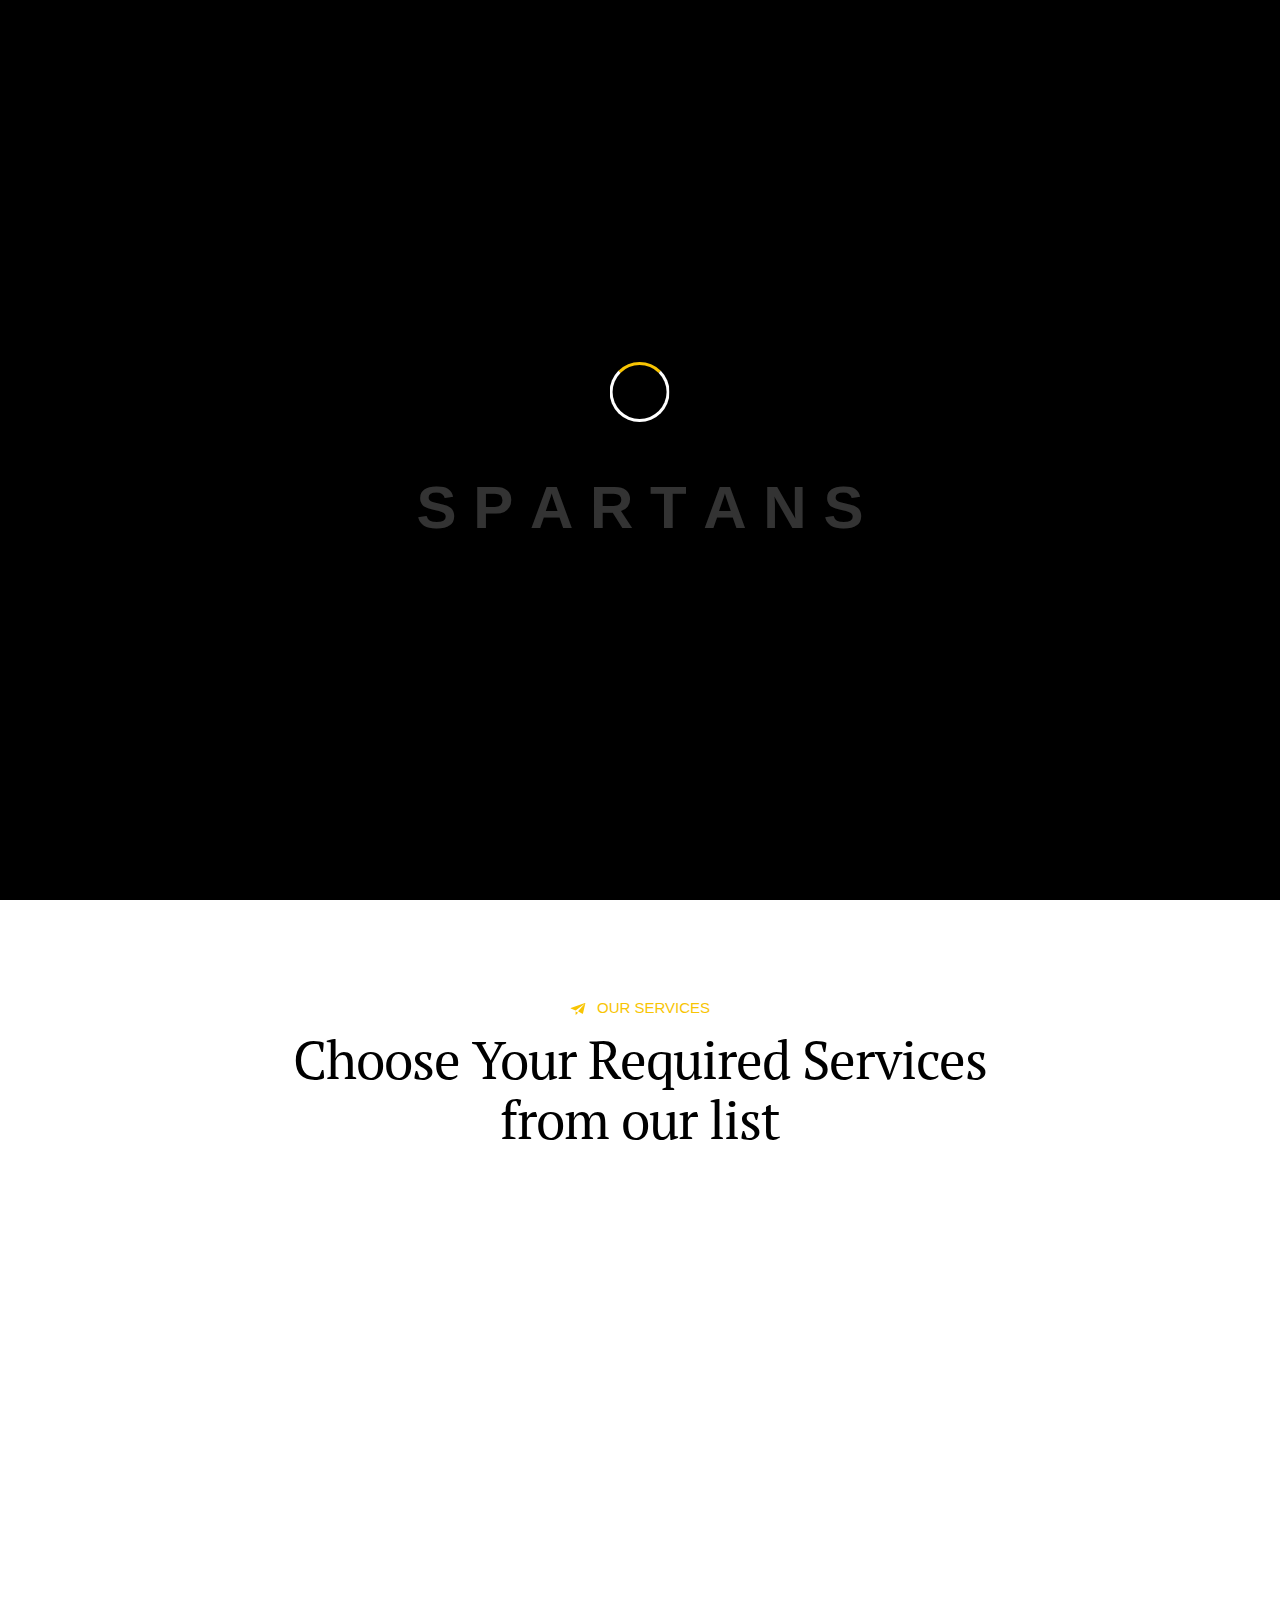
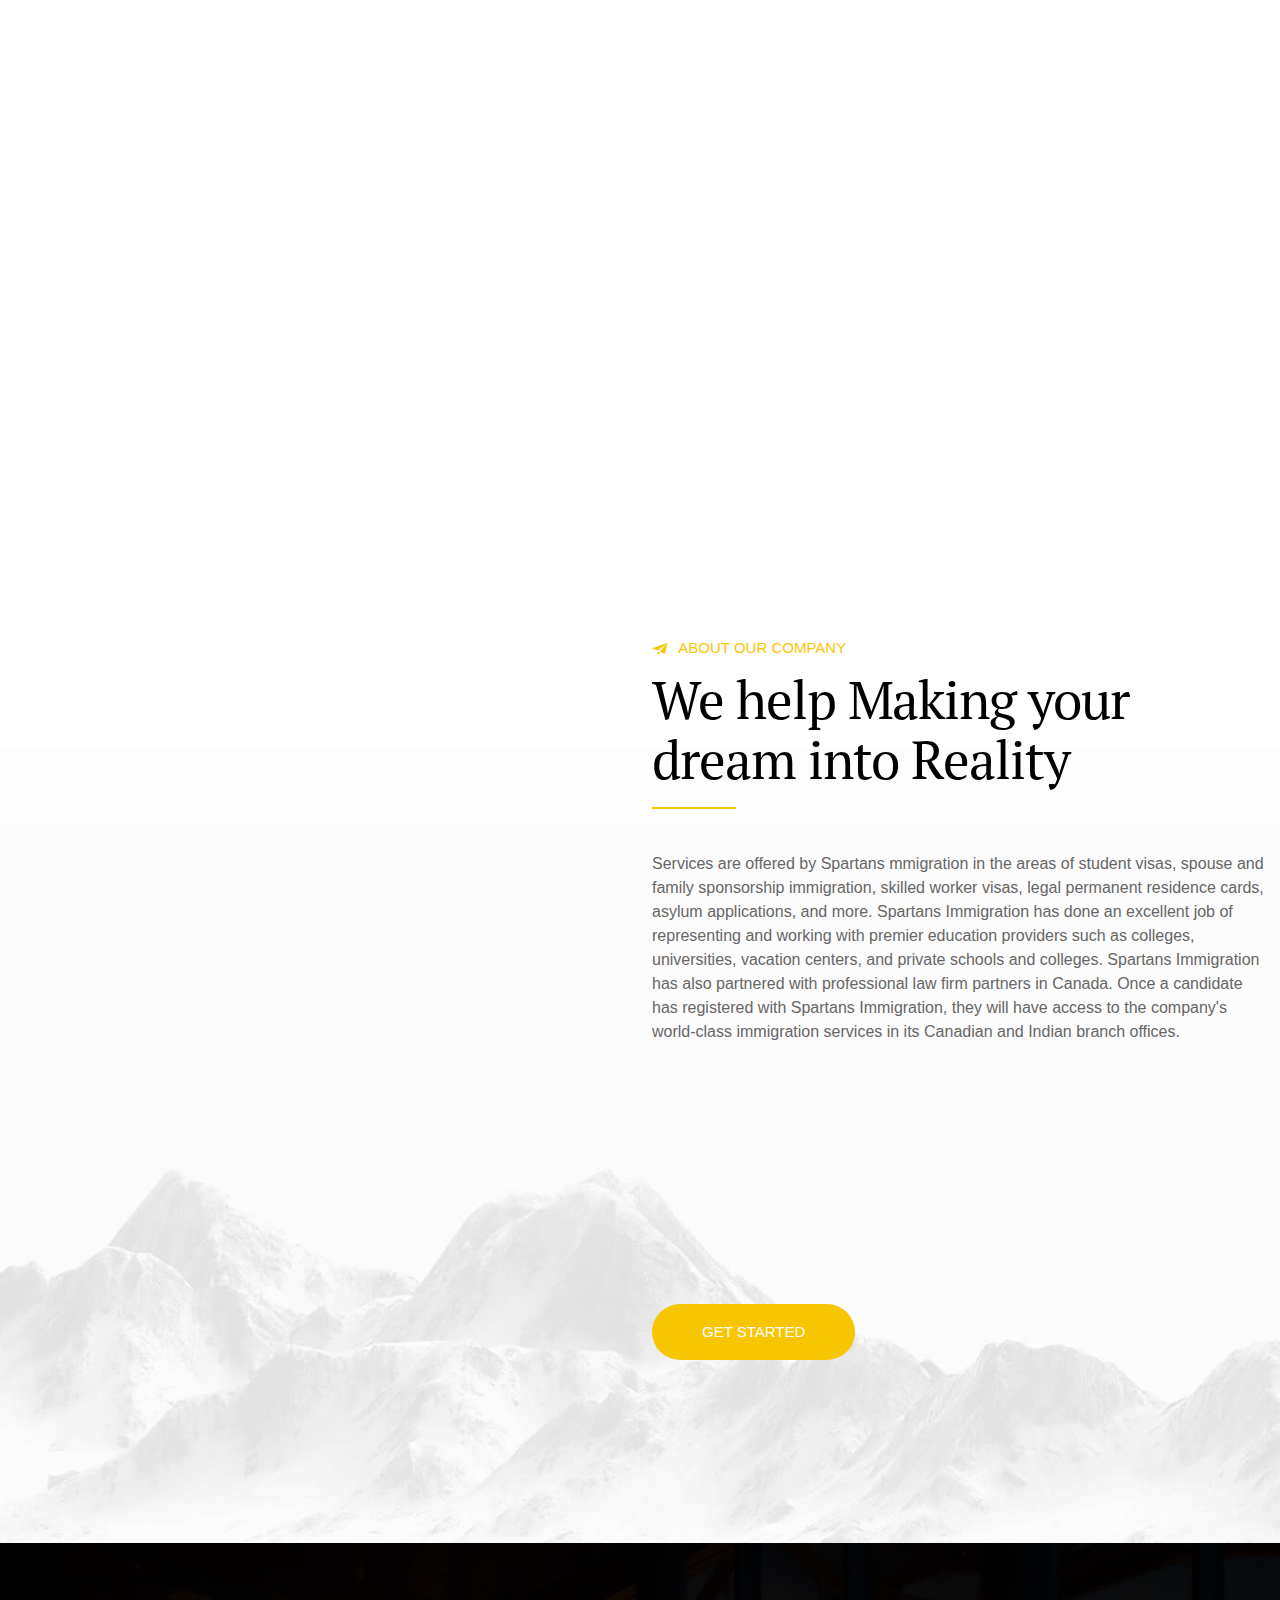
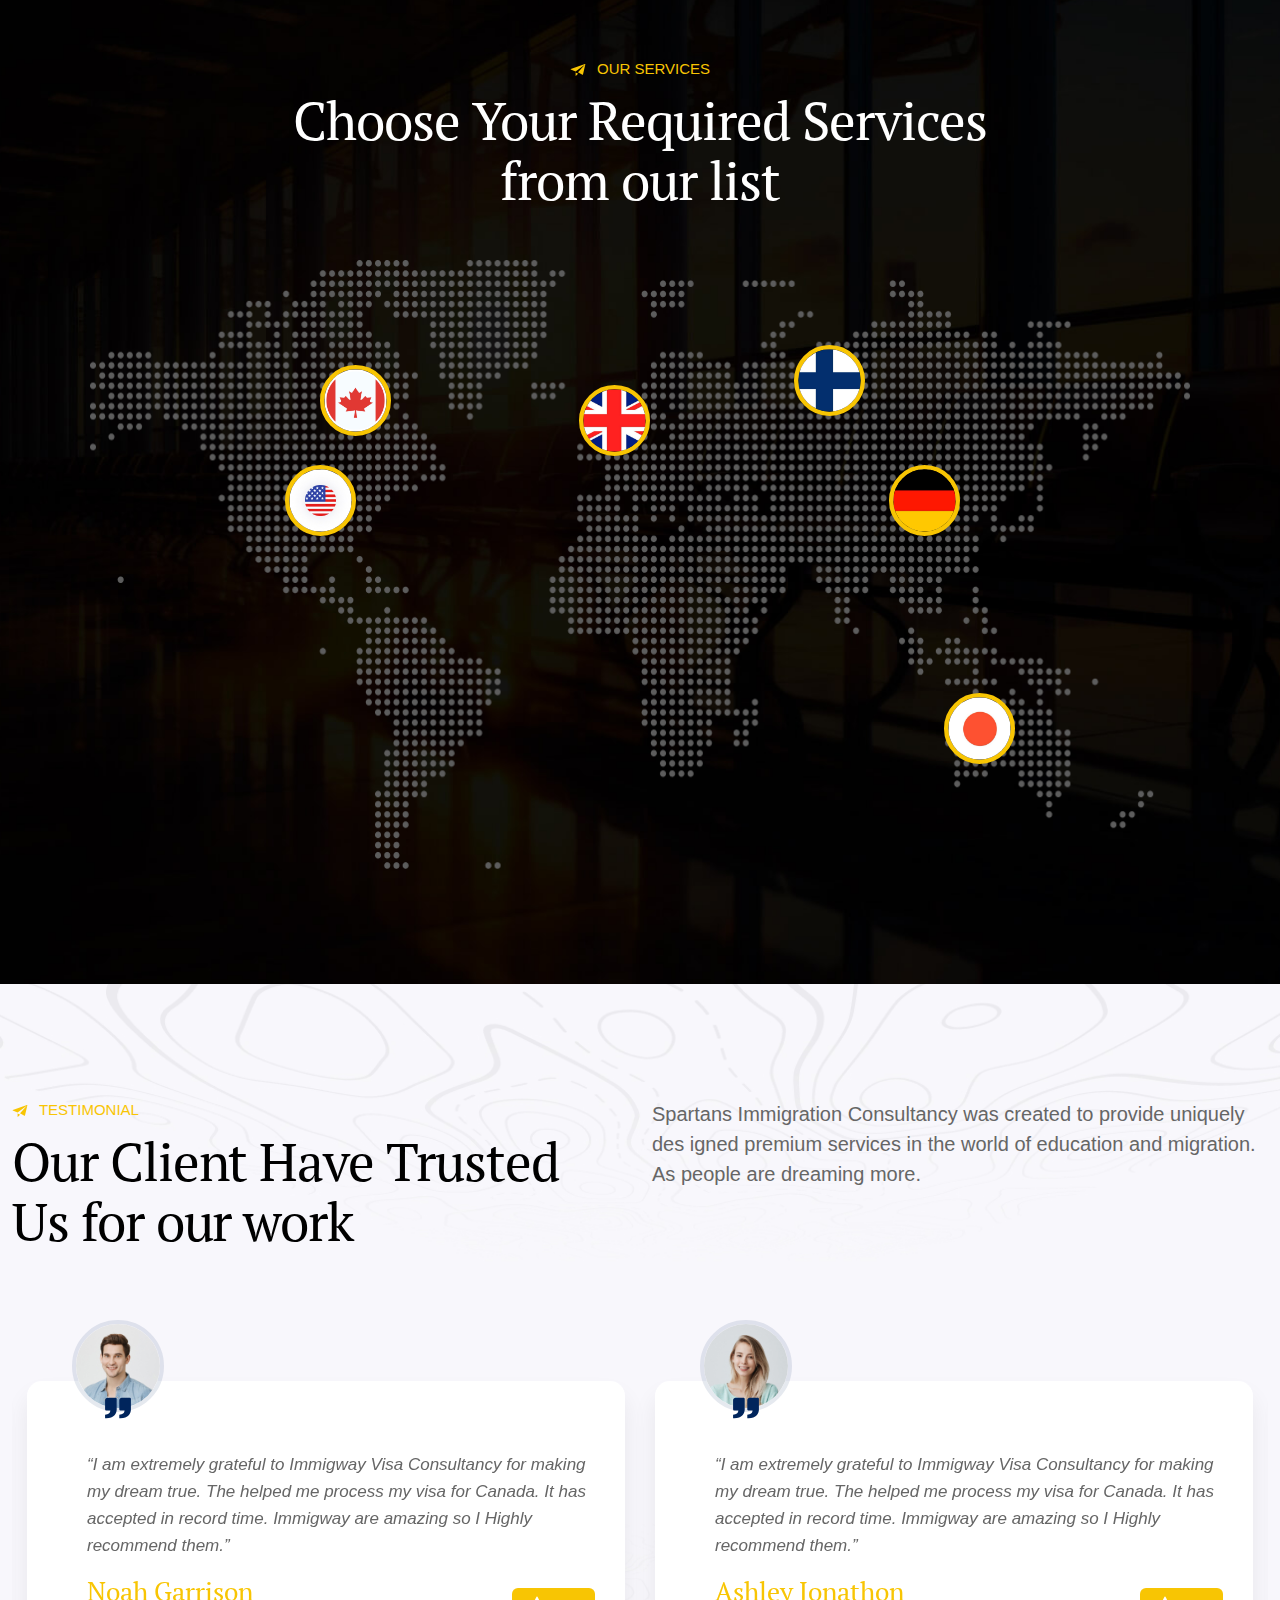
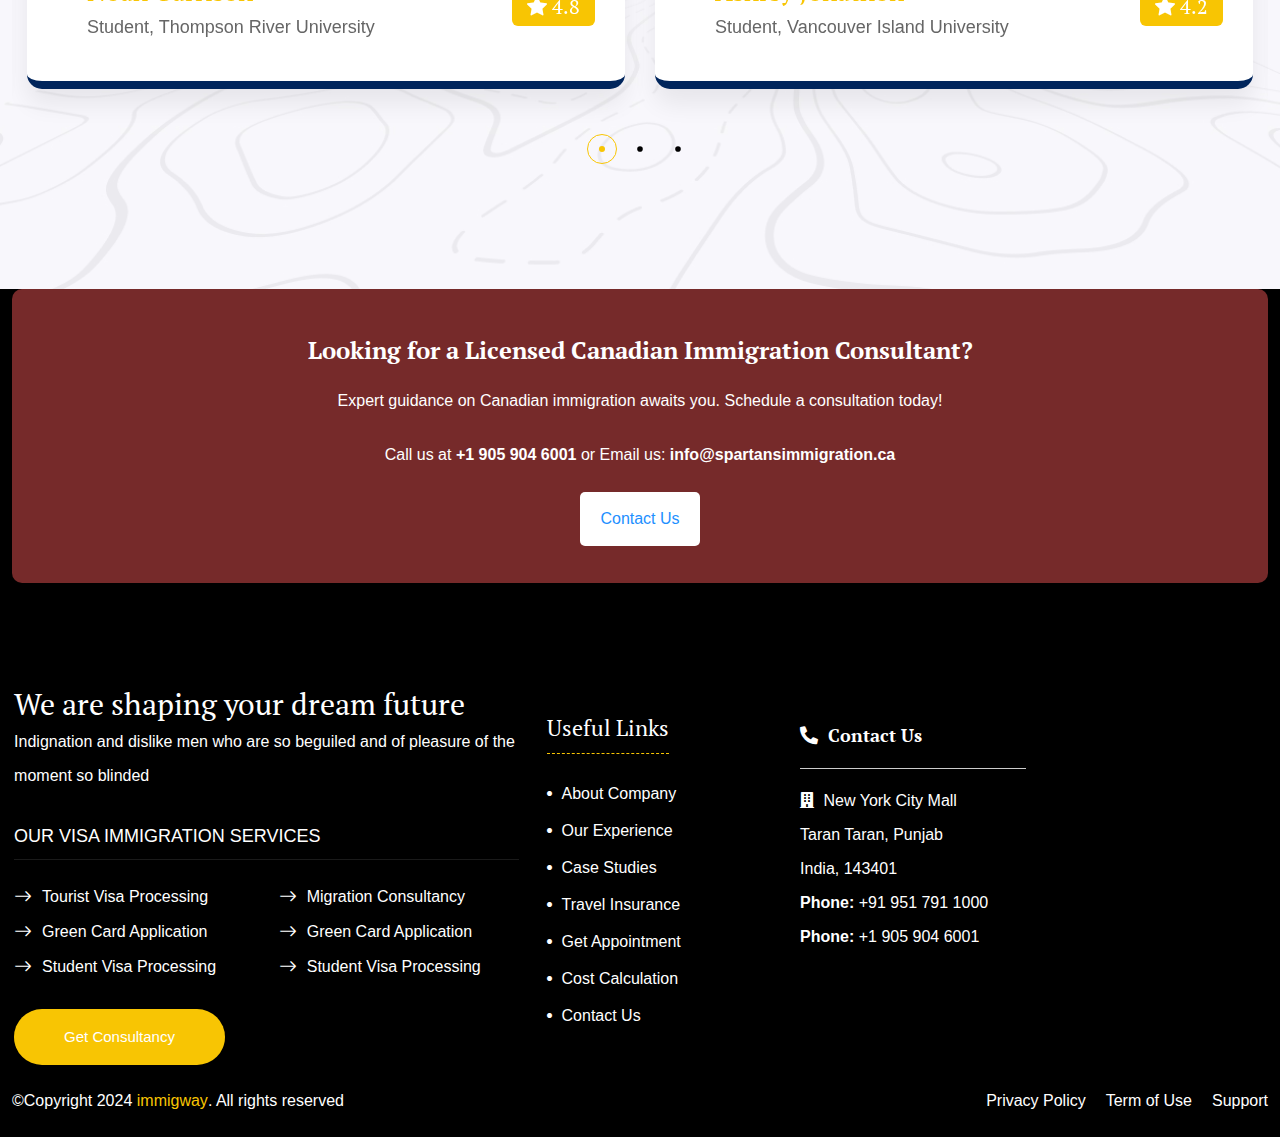
==== commit 7a909f4e: "take pull bsdk" ====
--- a/index.html
+++ b/index.html
@@ -342,10 +342,10 @@
                     <div class="col-sm-6 col-md-4">
                         <div class="wptb-image-box1 wow fadeInLeft">
                             <div class="wptb-item--inner">
-                                <div class="wptb-item--image">
+                                <!-- <div class="wptb-item--image">
                                     <a href="service-details.html" class="wptb-item-link"><img
                                             src="assets/img/services/1.jpg" alt="img" /></a>
-                                </div>
+                                </div> -->
                                 <div class="wptb-item--holder">
                                     <div class="wptb-item--icon">
                                         <svg xmlns="http://www.w3.org/2000/svg" width="9" height="9" viewBox="0 0 9 9"
@@ -385,10 +385,10 @@
                     <div class="col-sm-6 col-md-4">
                         <div class="wptb-image-box1 wow fadeInLeft">
                             <div class="wptb-item--inner">
-                                <div class="wptb-item--image">
+                                <!-- <div class="wptb-item--image">
                                     <a href="service-details.html" class="wptb-item-link"><img
                                             src="assets/img/services/1.jpg" alt="img" /></a>
-                                </div>
+                                </div> -->
                                 <div class="wptb-item--holder">
                                     <div class="wptb-item--icon">
                                         <svg xmlns="http://www.w3.org/2000/svg" width="9" height="9" viewBox="0 0 9 9"
@@ -430,10 +430,10 @@
                     <div class="col-sm-6 col-md-4">
                         <div class="wptb-image-box1 wow fadeInLeft">
                             <div class="wptb-item--inner">
-                                <div class="wptb-item--image">
+                                <!-- <div class="wptb-item--image">
                                     <a href="service-details.html" class="wptb-item-link"><img
                                             src="assets/img/services/2.jpg" alt="img" /></a>
-                                </div>
+                                </div> -->
                                 <div class="wptb-item--holder">
                                     <div class="wptb-item--icon">
                                         <svg xmlns="http://www.w3.org/2000/svg" width="9" height="9" viewBox="0 0 9 9"
@@ -477,10 +477,10 @@
                     <div class="col-sm-6 col-md-4">
                         <div class="wptb-image-box1 wow fadeInLeft">
                             <div class="wptb-item--inner">
-                                <div class="wptb-item--image">
+                                <!-- <div class="wptb-item--image">
                                     <a href="service-details.html" class="wptb-item-link"><img
                                             src="assets/img/services/3.jpg" alt="img" /></a>
-                                </div>
+                                </div> -->
                                 <div class="wptb-item--holder">
                                     <div class="wptb-item--icon">
                                         <svg xmlns="http://www.w3.org/2000/svg" width="9" height="9" viewBox="0 0 9 9"
@@ -521,10 +521,10 @@
                     <div class="col-sm-6 col-md-4">
                         <div class="wptb-image-box1 wow fadeInLeft">
                             <div class="wptb-item--inner">
-                                <div class="wptb-item--image">
+                                <!-- <div class="wptb-item--image">
                                     <a href="service-details.html" class="wptb-item-link"><img
                                             src="assets/img/services/1.jpg" alt="img" /></a>
-                                </div>
+                                </div> -->
                                 <div class="wptb-item--holder">
                                     <div class="wptb-item--icon">
                                         <svg xmlns="http://www.w3.org/2000/svg" width="9" height="9" viewBox="0 0 9 9"
@@ -564,10 +564,10 @@
                     <div class="col-sm-6 col-md-4">
                         <div class="wptb-image-box1 wow fadeInLeft">
                             <div class="wptb-item--inner">
-                                <div class="wptb-item--image">
+                                <!-- <div class="wptb-item--image">
                                     <a href="service-details.html" class="wptb-item-link"><img
                                             src="assets/img/services/2.jpg" alt="img" /></a>
-                                </div>
+                                </div> -->
                                 <div class="wptb-item--holder">
                                     <div class="wptb-item--icon">
                                         <svg xmlns="http://www.w3.org/2000/svg" width="9" height="9" viewBox="0 0 9 9"
@@ -609,10 +609,10 @@
                     <div class="col-sm-6 col-md-4">
                         <div class="wptb-image-box1 wow fadeInLeft">
                             <div class="wptb-item--inner">
-                                <div class="wptb-item--image">
+                                <!-- <div class="wptb-item--image">
                                     <a href="service-details.html" class="wptb-item-link"><img
                                             src="assets/img/services/3.jpg" alt="img" /></a>
-                                </div>
+                                </div> -->
                                 <div class="wptb-item--holder">
                                     <div class="wptb-item--icon">
                                         <svg xmlns="http://www.w3.org/2000/svg" width="9" height="9" viewBox="0 0 9 9"
@@ -652,10 +652,10 @@
                     <div class="col-sm-6 col-md-4">
                         <div class="wptb-image-box1 wow fadeInLeft">
                             <div class="wptb-item--inner">
-                                <div class="wptb-item--image">
+                                <!-- <div class="wptb-item--image">
                                     <a href="service-details.html" class="wptb-item-link"><img
                                             src="assets/img/services/3.jpg" alt="img" /></a>
-                                </div>
+                                </div> -->
                                 <div class="wptb-item--holder">
                                     <div class="wptb-item--icon">
                                         <svg xmlns="http://www.w3.org/2000/svg" width="9" height="9" viewBox="0 0 9 9"
@@ -694,10 +694,10 @@
                     <div class="col-sm-6 col-md-4">
                         <div class="wptb-image-box1 wow fadeInLeft">
                             <div class="wptb-item--inner">
-                                <div class="wptb-item--image">
+                                <!-- <div class="wptb-item--image">
                                     <a href="service-details.html" class="wptb-item-link"><img
                                             src="assets/img/services/3.jpg" alt="img" /></a>
-                                </div>
+                                </div> -->
                                 <div class="wptb-item--holder">
                                     <div class="wptb-item--icon">
                                         <svg xmlns="http://www.w3.org/2000/svg" width="9" height="9" viewBox="0 0 9 9"
